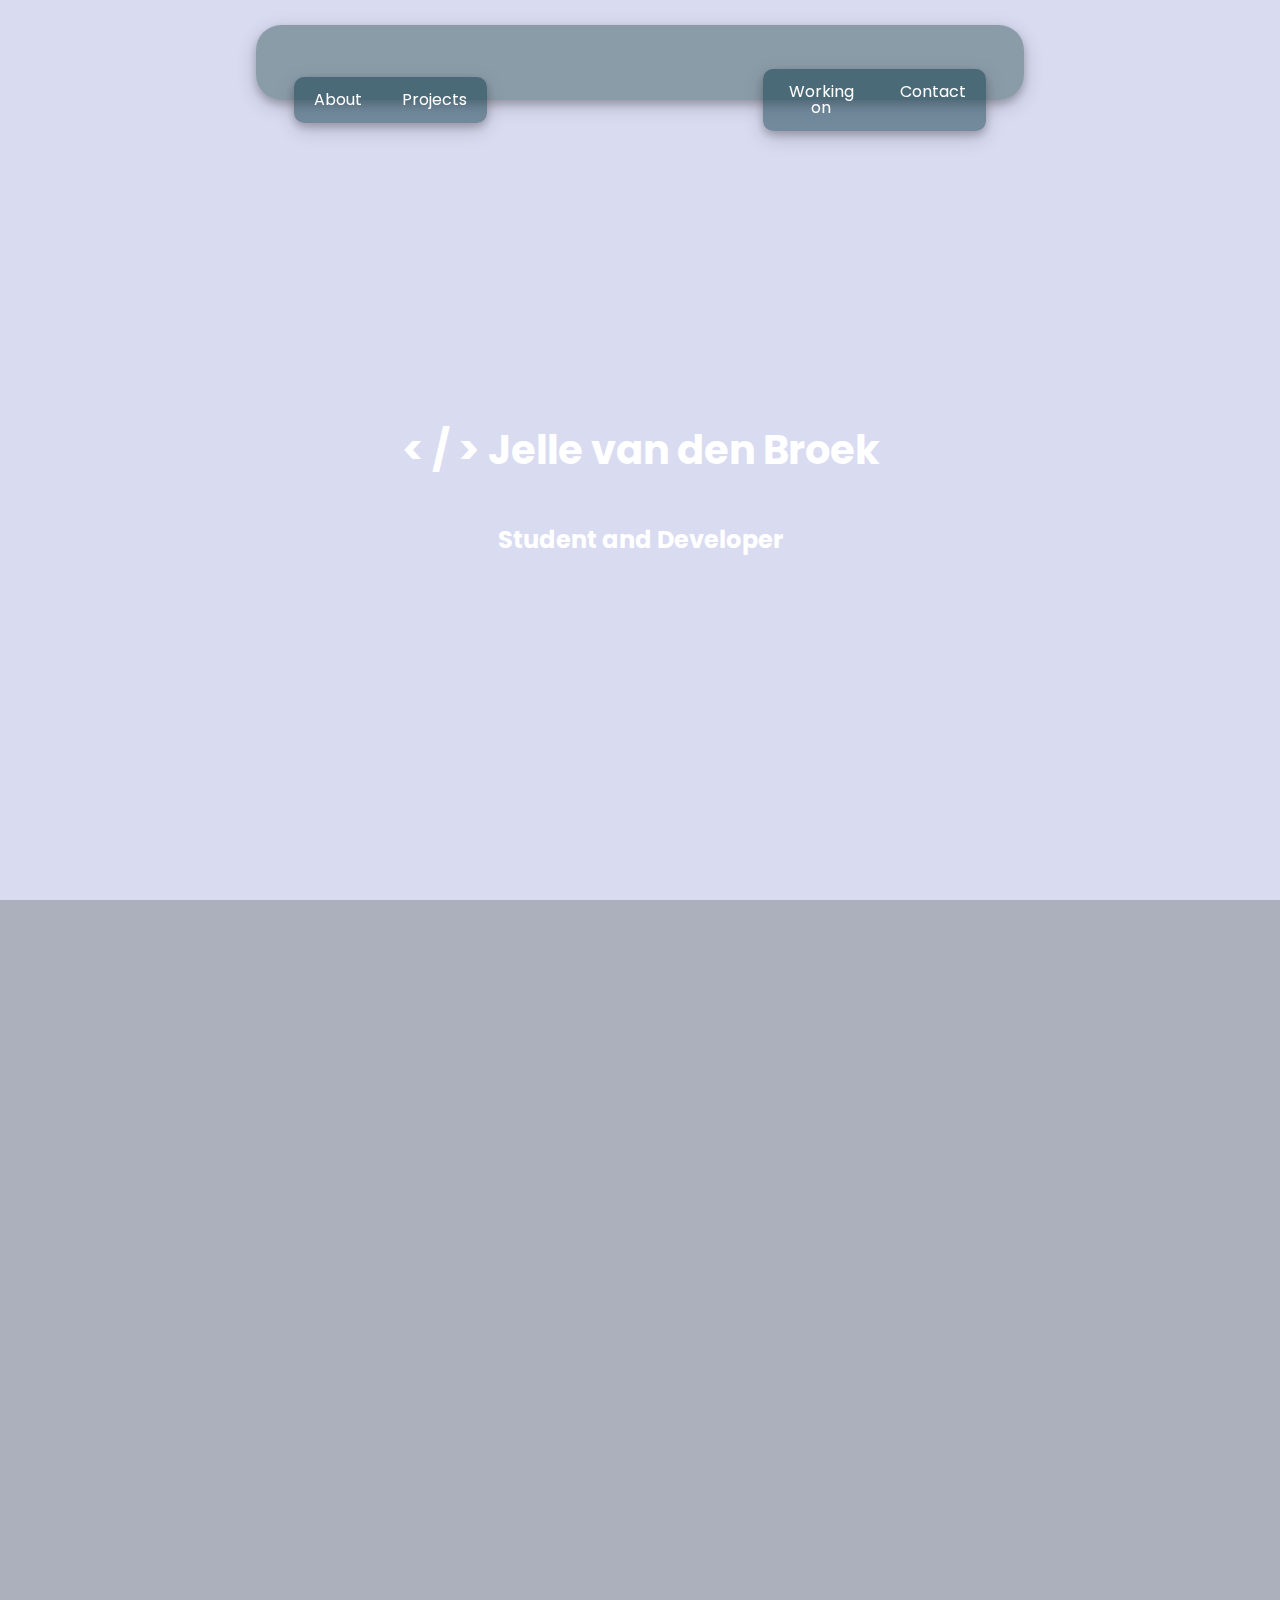
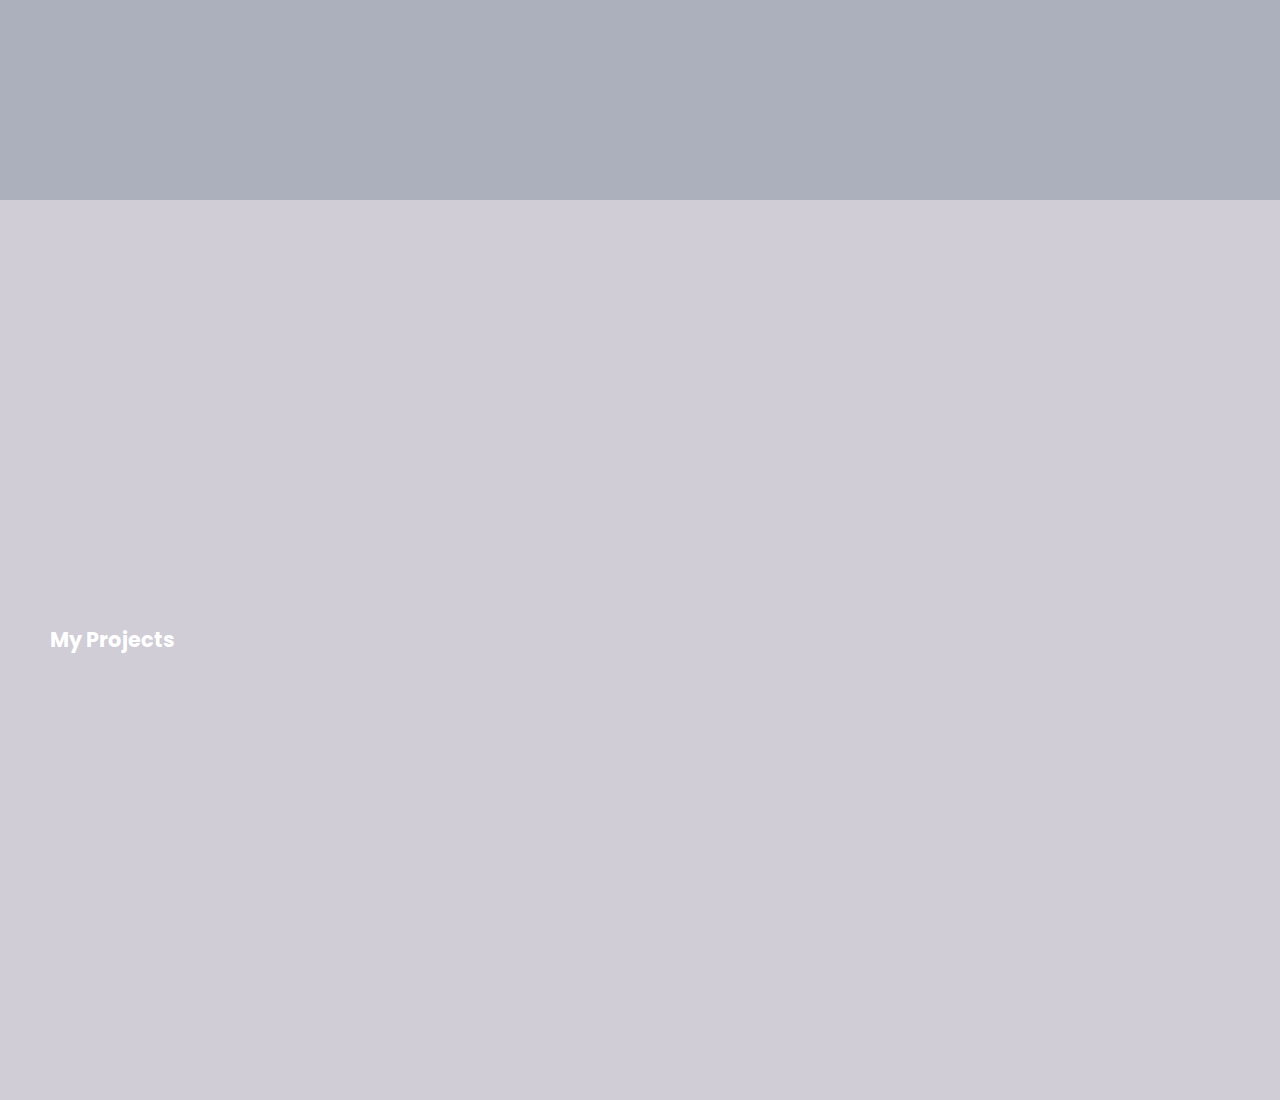
==== src/index.html @ 9686256e "file path change" ====
<!DOCTYPE html>
<html lang="en">
<head>
    <meta charset="UTF-8">
    <title>Title</title>

    <link href='https://unpkg.com/boxicons@2.1.4/css/boxicons.min.css' rel='stylesheet'>

    <link rel="stylesheet" href="css/Cookies.css">
    <link rel="stylesheet" href="css/Projects.css">
    <link rel="stylesheet" href="styles.css">
    <link rel="stylesheet" href="css/Nav-Bar.css">
    <link rel="stylesheet" href="css/Header.css">
    <link rel="stylesheet" href="css/About.css">

    <script src="/Portfolio/src/scripts/Cookies.js" defer></script>
    <script src="/Portfolio/src/scripts/nav-bar-scroll-animation.js"></script>
    <script src="/Portfolio/src/scripts/Scroll-To-Div.js"></script>
    <script src="/Portfolio/src/scripts/Scroll-Text-Opacity.js"></script>
    <script src="/Portfolio/src/scripts/Slide-Text-Into-View.js"></script>
    <script src="/Portfolio/src/scripts/Scroll-To-Top-When-Reload.js"></script>
    <script src="/Portfolio/src/scripts/Import-Json-Projects.js"></script>
</head>
<body>
<section class="Cookies">
    <div id="wrapper">
        <header>
            <i class="bx bx-cookie"></i>
            <h2>Cookies Consent</h2>
        </header>

            <div id="data">
                <p>Cookies help us deliver the best experience on our website. By using our website, you agree to the use of cookies. <a href="cookies.html"> Find out how we use cookies.</a></p>
            </div>
            <div id="buttons">
                <button id="button" class="acceptBtn">Accept</button>
                <button id="button">Decline</button>
            </div>
    </div>
</section>
<section id="Nav-Bar">
    <div id="Container">
        <div id="Name-Buttons">
            <ul id="Buttons Left">
                <li id="Button" onclick="scrollToAbout()">About</li>
                <li id="Button">Projects</li>
            </ul>
            <div id="Name" onclick="scrollToHeader()">&lt; / &gt; Jelle van den Broek</div>
            <ul id="Buttons Right">
                <li id="Button">Working on</li>
                <li id="Button">Contact</li>
            </ul>
        </div>
    </div>
</section>
<section id="Header">
    <div id="Container">
        <div id="Name">&lt; / &gt; Jelle van den Broek</div>
        <div id="SubText">Student and Developer</div>
        <section id="Wave-Bg">
            <div class='air air1'></div>
            <div class='air air2'></div>
            <div class='air air3'></div>
            <div class='air air4'></div>
        </section>
    </div>
</section>
<section id="About">
    <div id="Container">
        <div id="Text-Container">
            <div id="text">
                <div id="about">
                    <div id="img"></div>
                    <div id="text">
                    <h1>About Me</h1>

                    <p>Hello, I'm Jelle van den Broek, a passionate student at Sintlucas pursuing a career in Software Development. Currently, I'm enrolled in Secondary Vocational Education (MBO) with plans to further my education in Higher Professional Education (HBO), specializing in Cross-Media. My educational journey began in 2020 and is set to conclude in 2024.</p>
                    </div>
                </div>
                <div id="journey">
                    <div id="img"></div>
                    <div id="text">
                    <h3>My Journey</h3>

                    <p>I've always been fascinated by the digital world and the endless possibilities it offers. As a fullstack developer, I have delved into various technologies to craft engaging web experiences. My toolkit includes HTML, CSS, JavaScript, PHP, and Vue.js. These languages and frameworks allow me to build both the front-end and back-end of web applications, ensuring seamless user experiences from start to finish.</p>
                    </div>
                </div>
                <div id="why">
                    <div id="img"></div>
                    <div id="text">
                    <h3>Why Software Development?</h3>

                    <p>The world of software development is a dynamic space, where creativity meets problem-solving. I'm driven by the idea of creating solutions that not only function flawlessly but also resonate with users on a meaningful level. Whether it's crafting an elegant user interface or optimizing server-side performance, I find joy in the intricate details that make technology come to life.</p>
                    </div>
                </div>
            </div>
        </div>
    </div>
</section>
<section id="Projects">
    <div id="Container">
        <div id="Title">My Projects</div>
        <div id="cardsContainer">
        </div>
    </div>
</section>
</body>
</html>
---- src/css/Cookies.css ----
/* CSS HEX */
@import url('https://fonts.googleapis.com/css2?family=Poppins:wght@100;200&display=swap');
:root{
    --lavender-web: #d9dbf1ff;
    --french-gray: #d0cdd7ff;
    --french-gray-2: #acb0bdff;
    --dark-slate-gray: #416165ff;
    --midnight-green: #0b3948ff;
}

.Cookies {
    font-family: poppins;
    position: fixed;
    bottom: 50px;
    right: -370px;
    max-width: 345px;
    width: 100%;
    z-index: 100;
    box-shadow: 0 4px 8px 0 rgba(0, 0, 0, 0.2), 0 6px 20px 0 rgba(0, 0, 0, 0.19);
    transition: all 0.3s ease;
}

.Cookies.show {
    right: 20px;
}

.Cookies #wrapper {
    width: 100%;
    background: white;
    border-radius: 8px;
    padding: 15px 25px 22px;
}

.Cookies #wrapper header {
    display: flex;
    align-items: center;
    column-gap: 15px;
}

.Cookies #wrapper header i {
    color: black;
    font-size: 32px;
}

.Cookies #wrapper header h2 {
    color: black;
    font-weight: 500;
    font-size: 140%;
}

.Cookies #wrapper #data{
    margin-top: 16px;
}

.Cookies #wrapper #data p {
    color: #333;
    font-size: 16px;
}

.Cookies #wrapper #data p a {
    color: #333;
    font-weight: bold;
    text-decoration: none;
}

.Cookies #wrapper #data p a:hover {
    text-decoration: underline;
}

.Cookies #wrapper #buttons {
    margin-top: 16px;
    width: 100%;
    display: flex;
    align-items: center;
    justify-content: space-between;
}

.Cookies #wrapper #buttons #button {
    border: none;
    color: white;
    width: calc(100% / 2 - 10px);
    padding: 8px 0;
    border-radius: 4px;
    cursor: pointer;
    background: rgba(3, 113, 113, 0.51);
    transition: all 0.2s ease;
}

.Cookies #wrapper #buttons #button:hover {
    background: rgba(2, 66, 66, 0.51);
}
---- src/css/Projects.css ----
@import url('https://fonts.googleapis.com/css2?family=Poppins:wght@100;200&display=swap');
:root{
    --lavender-web: #d9dbf1ff;
    --french-gray: #d0cdd7ff;
    --french-gray-2: #acb0bdff;
    --dark-slate-gray: #416165ff;
    --midnight-green: #0b3948ff;
}

#Projects {
    width: 100%;
    height: 100vh;
    font-family: poppins;
}

#Projects #Container {
    width: 100%;
    height: 100%;
    background-color: var(--french-gray);
    display: flex; /* Add flex display */
    justify-content: center; /* Center horizontally */
    flex-direction: column; /* This makes the items stack vertically */
}

#Projects #Container #Title {
    margin-left: 50px;
    font-size: 130%;
    margin-bottom: 20px;
    color: white;
    font-weight: bold;
}

#Projects #Container #cardsContainer {
    width: 100%;
    max-height: 90%;
    display: flex;
    flex-wrap: wrap;
    justify-content: center; /* Center the contents horizontally */
    align-items: center; /* Center the contents vertically */
    transition: transform 0.5s ease-in-out;
}

#Projects #Container #cardsContainer #Card {
    background-color: var(--french-gray-2);
    flex: 1;
    margin: 10px;
    padding: 10px;
    box-shadow: 0 4px 8px 0 rgba(0, 0, 0, 0.2), 0 6px 20px 0 rgba(0, 0, 0, 0.19);
    min-width: 200px;
    max-width: 200px;
    width: 200px;
}

#Projects #Container #cardsContainer #Card #thumb {
    width: 100%;
    height: 100px;
    background: red;
    background-size: cover;
    background-repeat: no-repeat;
    background-position: center;
}

#Projects #Container #cardsContainer #Card #title {
    margin-top: 10px;
}
#Projects #Container #cardsContainer #Card #description {
    margin-top: 10px;
}
#Projects #Container #cardsContainer #Card #year {
    margin-top: 10px;
}
#Projects #Container #cardsContainer #Card #github {
    margin-top: 10px;
}
---- src/styles.css ----
/* CSS Reset */
html, body, div, span, applet, object, iframe,
h1, h2, h3, h4, h5, h6, p, blockquote, pre,
a, abbr, acronym, address, big, cite, code,
del, dfn, em, img, ins, kbd, q, s, samp,
small, strike, strong, sub, sup, tt, var,
b, u, i, center,
dl, dt, dd, ol, ul, li,
fieldset, form, label, legend,
table, caption, tbody, tfoot, thead, tr, th, td {
  margin: 0;
  padding: 0;
  border: 0;
  outline: 0;
  font-size: 100%;
  vertical-align: baseline;
  background: transparent;
}

body {
  line-height: 1;
  overflow-x: hidden;
}

ol, ul {
  list-style: none;
}

blockquote, q {
  quotes: none;
}

blockquote:before, blockquote:after,
q:before, q:after {
  content: '';
  content: none;
}

/* CSS HEX */
:root{
  --lavender-web: #d9dbf1ff;
  --french-gray: #d0cdd7ff;
  --french-gray-2: #acb0bdff;
  --dark-slate-gray: #416165ff;
  --midnight-green: #0b3948ff;
}
---- src/css/Nav-Bar.css ----
/* CSS HEX */
@import url('https://fonts.googleapis.com/css2?family=Poppins:wght@100;200&display=swap');
:root{
    --lavender-web: #d9dbf1ff;
    --french-gray: #d0cdd7ff;
    --french-gray-2: #acb0bdff;
    --dark-slate-gray: #416165ff;
    --dark-slate-gray-nav: rgba(65, 97, 101, 0.51);
    --midnight-green: #0b3948ff;
    --midnight-green-nav: rgba(11, 57, 72, 0.5);
}

#Nav-Bar {
    font-family: poppins;
    position: sticky;
    top: 0;
    width: 100%;
    height: 75px;
    margin-top: 25px;
    z-index: 20; /* Set a higher z-index */
}

#Nav-Bar #Container {
    width: 60%;
    height: 100%;
    margin: 0 auto;
    background-color: var(--dark-slate-gray-nav);
    border-radius: 25px;
    box-shadow: 0 4px 8px 0 rgba(0, 0, 0, 0.2), 0 6px 20px 0 rgba(0, 0, 0, 0.19);
    transition: 0.5s;
}

#Nav-Bar #Container #Name-Buttons {
    display: flex;
    justify-content: space-between; /* Add this line to distribute the content evenly */
    align-items: center; /* Add this line to vertically center the content */
    width: 90%;
    margin: 0 auto;
}

#Nav-Bar #Container #Name-Buttons #Buttons\ Left {
    display: flex;
    background-color: var(--midnight-green-nav);
    text-align: center;
    border-radius: 10px;
    box-shadow: 0 4px 8px 0 rgba(0, 0, 0, 0.2), 0 6px 20px 0 rgba(0, 0, 0, 0.19);
}

#Nav-Bar #Container #Name-Buttons #Buttons\ Right {
    display: flex;
    background-color: var(--midnight-green-nav);
    text-align: center;
    border-radius: 10px;
    box-shadow: 0 4px 8px 0 rgba(0, 0, 0, 0.2), 0 6px 20px 0 rgba(0, 0, 0, 0.19);
}
#Nav-Bar #Container #Name-Buttons #Buttons\ Right #Button{
    padding: 15px 20px 15px 20px;
    color: white;
    cursor: pointer;
}

#Nav-Bar #Container #Name-Buttons #Buttons\ Left #Button{
    padding: 15px 20px 15px 20px;
    color: white;
    cursor: pointer;
}

#Nav-Bar #Container #Name-Buttons #Name {
    text-align: center;
    line-height: 75px;
    color: white;
    font-weight: bold;
    font-size: 150%;
    cursor: pointer;
    opacity: 0;
    transition: opacity 0.1s ease;
}
---- src/css/Header.css ----
/* CSS HEX */
@import url('https://fonts.googleapis.com/css2?family=Poppins:wght@100;200&display=swap');
:root{
    --lavender-web: #d9dbf1ff;
    --french-gray: #d0cdd7ff;
    --french-gray-2: #acb0bdff;
    --dark-slate-gray: #416165ff;
    --midnight-green: #0b3948ff;
}

#Header{
    position: relative; /* Add relative positioning */
    width: 100%;
    height: 100vh;
    z-index: 19; /* Set a lower z-index */
    margin-top: -100px; /* Negative margin equal to the height of the Nav-Bar */
    font-family: poppins;
}
#Header #Container {
    width: 100%;
    height: 100%;
    background-color: var(--lavender-web);
}

#Wave-Bg{
    position: relative;
    width: 100%;
    height: 100vh;
    overflow: hidden;
}
#Wave-Bg .air{
    position: absolute;
    bottom: 0;
    left: 0;
    width: 100%;
    height: 100px;
    background: url(https://1.bp.blogspot.com/-xQUc-TovqDk/XdxogmMqIRI/AAAAAAAACvI/AizpnE509UMGBcTiLJ58BC6iViPYGYQfQCLcBGAsYHQ/s1600/wave.png);
    background-size: 1000px 100px;
    filter: brightness(0) saturate(100%) invert(84%) sepia(15%) saturate(179%) hue-rotate(188deg) brightness(81%) contrast(94%);
}
#Wave-Bg .air.air1{
    animation: wave 30s linear infinite;
    z-index: 1000;
    opacity: 1;
    animation-delay: 0s;
    bottom: 0;

}
#Wave-Bg .air.air2{
    animation: wave2 15s linear infinite;
    z-index: 999;
    opacity: 0.5;
    animation-delay: -5s;
    bottom: 10px;
}
#Wave-Bg .air.air3{
    animation: wave 30s linear infinite;
    z-index: 998;
    opacity: 0.2;
    animation-delay: -2s;
    bottom: 15px;
}
#Wave-Bg .air.air4{
    animation: wave2 5s linear infinite;
    z-index: 997;
    opacity: 0.7;
    animation-delay: -5s;
    bottom: 20px;
}
@keyframes wave{
    0%{
        background-position-x: 0px;
    }
    100%{
        background-position-x: 1000px;
    }
}
@keyframes wave2{
    0%{
        background-position-x: 0px;
    }
    100%{
        background-position-x: -1000px;
    }
}

#Header #Container #Name {
    position: absolute;
    text-align: center;
    color: white;
    font-weight: bold;
    font-size: 250%;
    opacity: 1;
    transition: opacity 0.1s ease;
    top: 50%;
    left: 50%;
    transform: translate(-50%, -50%);
}

#Header #Container #SubText {
    position: absolute;
    text-align: center;
    color: white;
    font-weight: bold;
    font-size: 150%;
    top: 60%;
    left: 50%;
    transform: translate(-50%, -50%);
}
---- src/css/About.css ----
/* CSS HEX */
@import url('https://fonts.googleapis.com/css2?family=Poppins:wght@100;200&display=swap');
:root{
    --lavender-web: #d9dbf1ff;
    --french-gray: #d0cdd7ff;
    --french-gray-2: #acb0bdff;
    --dark-slate-gray: #416165ff;
    --midnight-green: #0b3948ff;
}

#About {
    width: 100%;
    height: 100vh;
    font-family: poppins;
}

#About #Container {
    width: 100%;
    height: 100%;
    background-color: var(--french-gray-2);
}

#About #Container #Text-Container {
    position: relative;
    height: 80%;
    width: 90%;
    display: flex;
    justify-content: center;
    align-items: center;
    top: 50%;
    left: 50%;
    transform: translate(-50%, -50%);
}

#About #Container #Text-Container #text {
    text-align: left;
    color: white;
    width: 100%;
}

#About #Container #Text-Container #text p {
    margin-top: 5px;
    margin-bottom: 5px;
}

#About #Container #Text-Container #text h1 {
margin-bottom: 10px;
    font-size: 150%;
}

#About #Container #Text-Container #text h3 {
    margin-bottom: 10px;
    margin-top: 10px;
    font-size: 110%;
}

#About #Container #Text-Container #text #about {
    width: 100%;
    height: 100px;
    margin-bottom: 100px;
}

#About #Container #Text-Container #text #about #text{
    position: absolute;
    float: left;
    width: 50%;
    font-size: 110%;
    left: -100%;
    transition: left 0.5s ease-in-out;
    letter-spacing: .5px;
}

#About #Container #Text-Container #text #about #img {
    position: absolute;
    background-image: url(/src/assets/undraw_businessman_e7v0.svg);
    background-repeat: no-repeat;
    background-size: cover;
    width: 200px;
    height: 200px;
    float: right;
    margin-right: 20%;
    right: -100%;
    transition: right 0.5s ease-in-out;
}

#About #Container #Text-Container #text #journey{
    width: 100%;
    height: 100px;
    margin-bottom: 100px;
}

#About #Container #Text-Container #text #journey #text{
    position: absolute;
    float: right;
    width: 50%;
    font-size: 110%;
    right: -100%;
    transition: right 0.5s ease-in-out;
    letter-spacing: .5px;
}

#About #Container #Text-Container #text #journey #img {
    position: absolute;
    background-image: url(/src/assets/undraw_adventure_re_ncqp.svg);
    background-repeat: no-repeat;
    background-size: cover;
    width: 300px;
    height: 200px;
    float: left;
    margin-left: 10%;
    left: -100%;
    transition: left 0.5s ease-in-out;
}

#About #Container #Text-Container #text #why {
    width: 100%;
    height: 100px;
}

#About #Container #Text-Container #text #why #text{
    position: absolute;
    float: left;
    width: 50%;
    font-size: 110%;
    left: -100%;
    transition: left 0.5s ease-in-out;
    letter-spacing: .5px;
}

#About #Container #Text-Container #text #why #img {
    position: absolute;
    background-image: url(/src/assets/undraw_code_typing_re_p8b9.svg);
    background-repeat: no-repeat;
    background-size: cover;
    width: 500px;
    height: 200px;
    float: right;
    right: -100%;
    transition: right 0.5s ease-in-out;
}
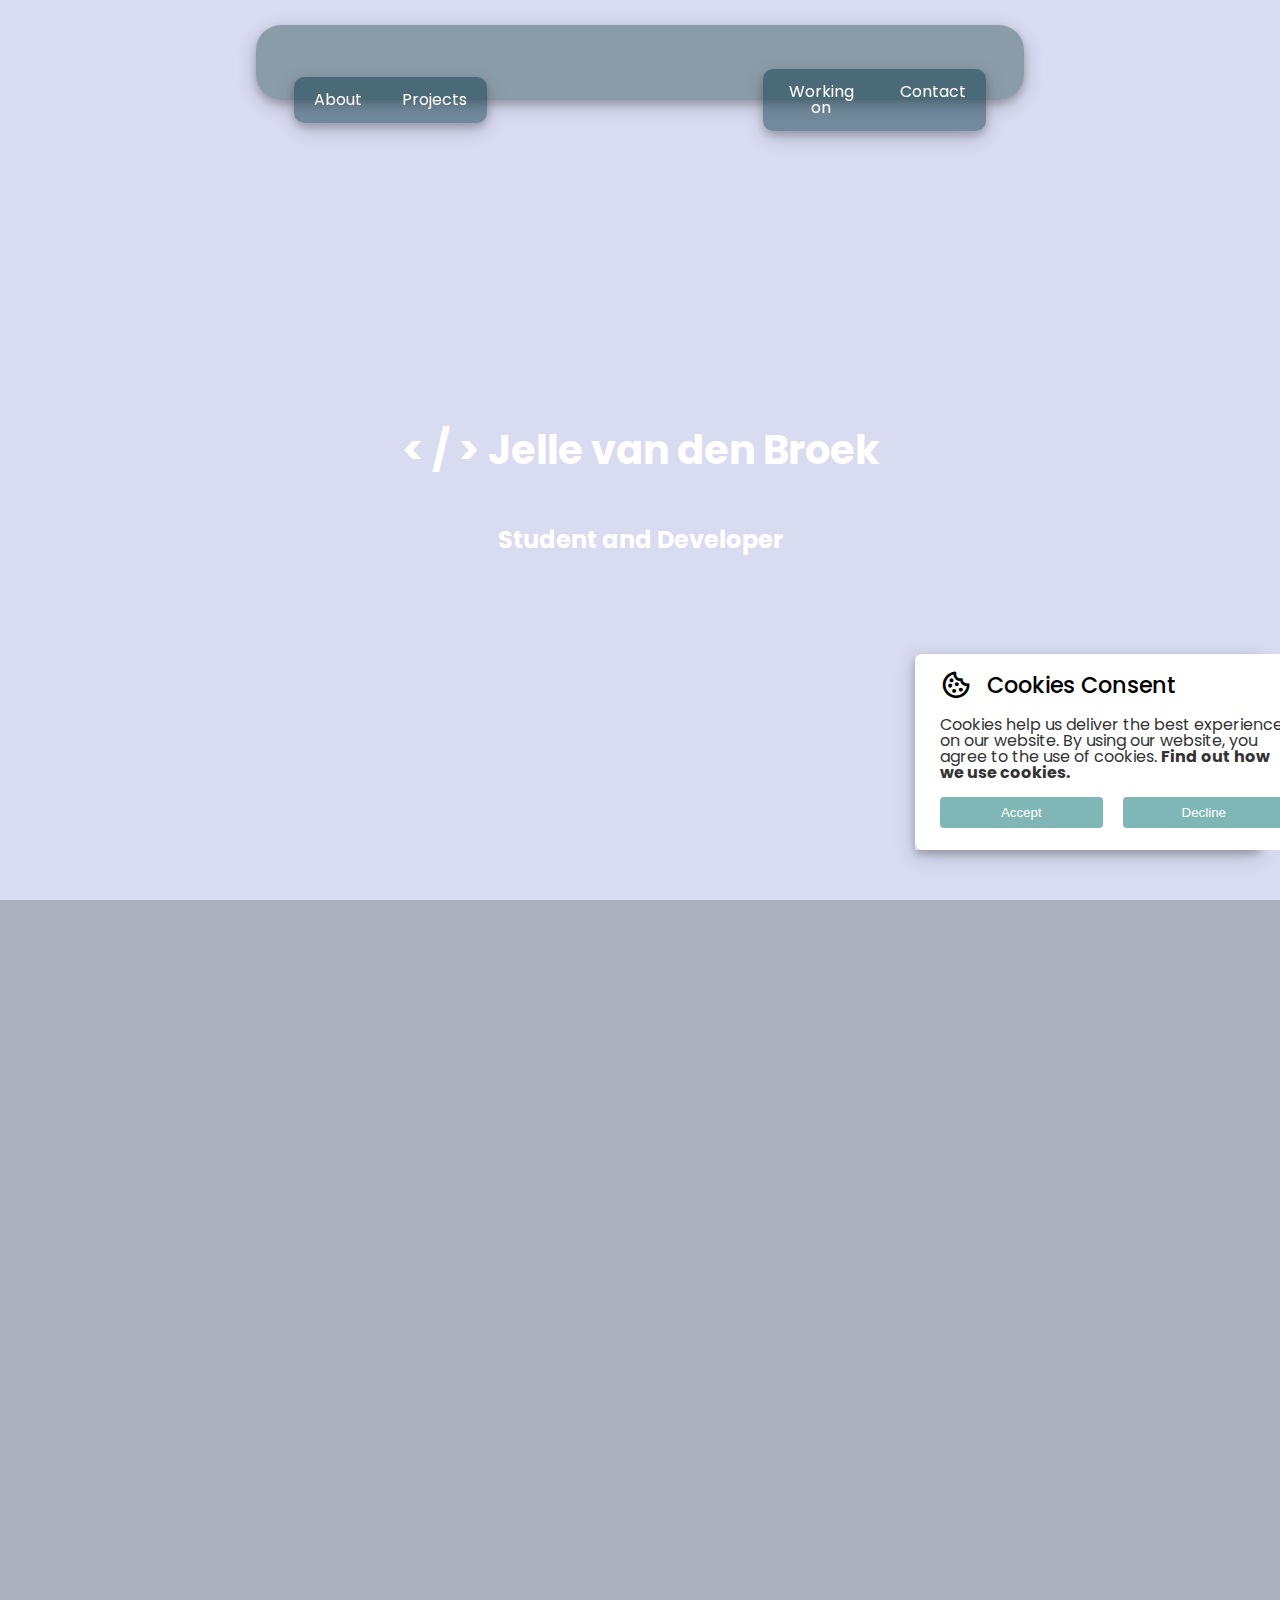
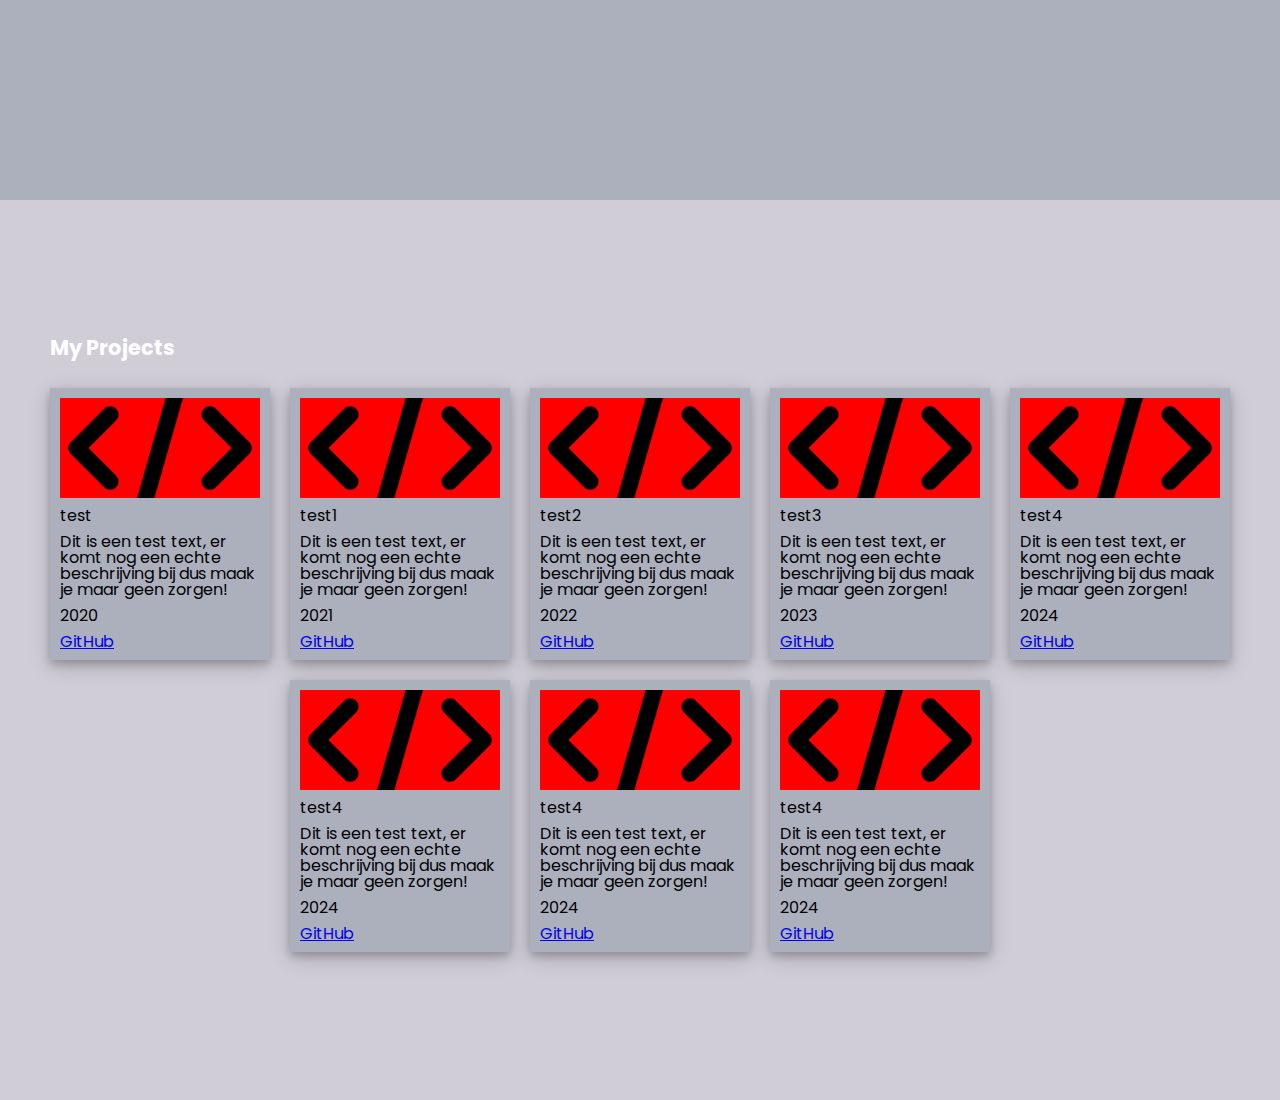
==== commit 2e0e42c9: "file path change" ====
--- a/src/index.html
+++ b/src/index.html
@@ -13,13 +13,13 @@
     <link rel="stylesheet" href="css/Header.css">
     <link rel="stylesheet" href="css/About.css">
 
-    <script src="/Portfolio/src/scripts/Cookies.js" defer></script>
-    <script src="/Portfolio/src/scripts/nav-bar-scroll-animation.js"></script>
-    <script src="/Portfolio/src/scripts/Scroll-To-Div.js"></script>
-    <script src="/Portfolio/src/scripts/Scroll-Text-Opacity.js"></script>
-    <script src="/Portfolio/src/scripts/Slide-Text-Into-View.js"></script>
-    <script src="/Portfolio/src/scripts/Scroll-To-Top-When-Reload.js"></script>
-    <script src="/Portfolio/src/scripts/Import-Json-Projects.js"></script>
+    <script src="scripts/Cookies.js" defer></script>
+    <script src="scripts/nav-bar-scroll-animation.js"></script>
+    <script src="scripts/Scroll-To-Div.js"></script>
+    <script src="scripts/Scroll-Text-Opacity.js"></script>
+    <script src="scripts/Slide-Text-Into-View.js"></script>
+    <script src="scripts/Scroll-To-Top-When-Reload.js"></script>
+    <script src="scripts/Import-Json-Projects.js"></script>
 </head>
 <body>
 <section class="Cookies">
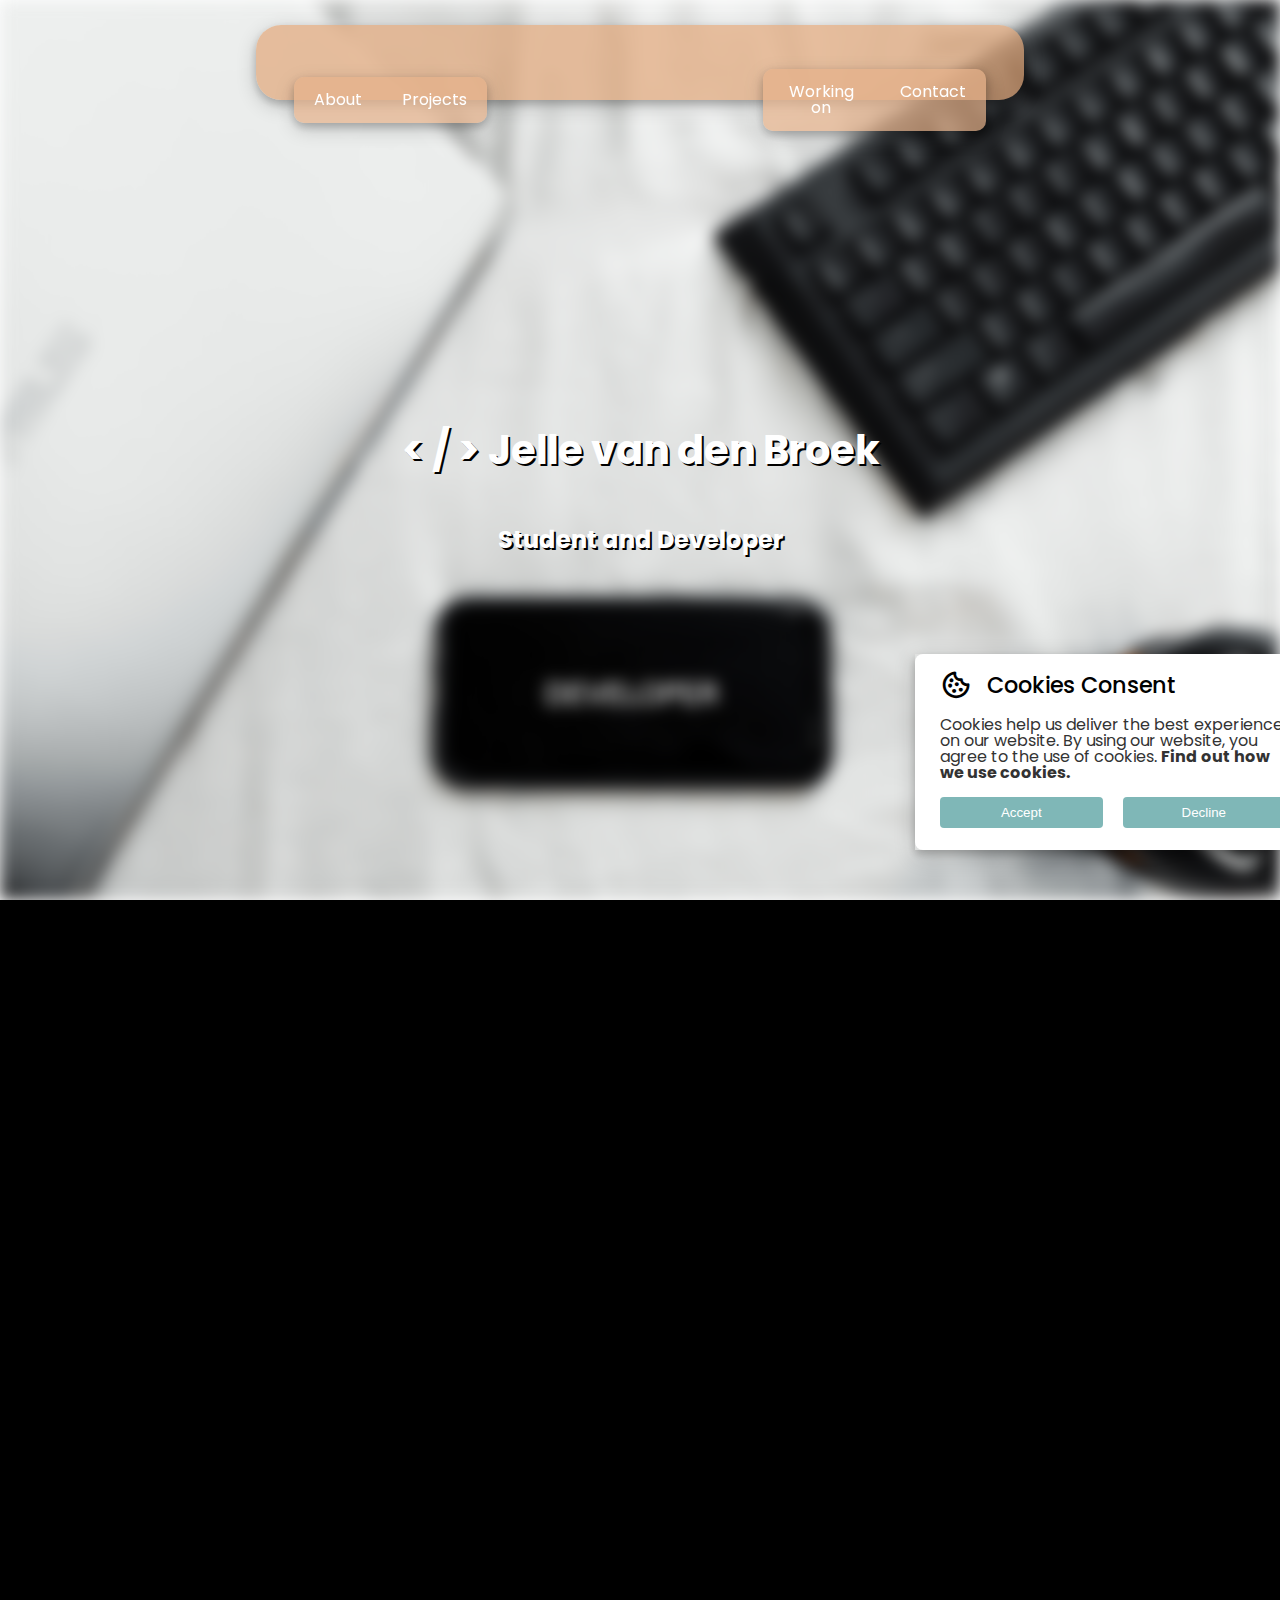
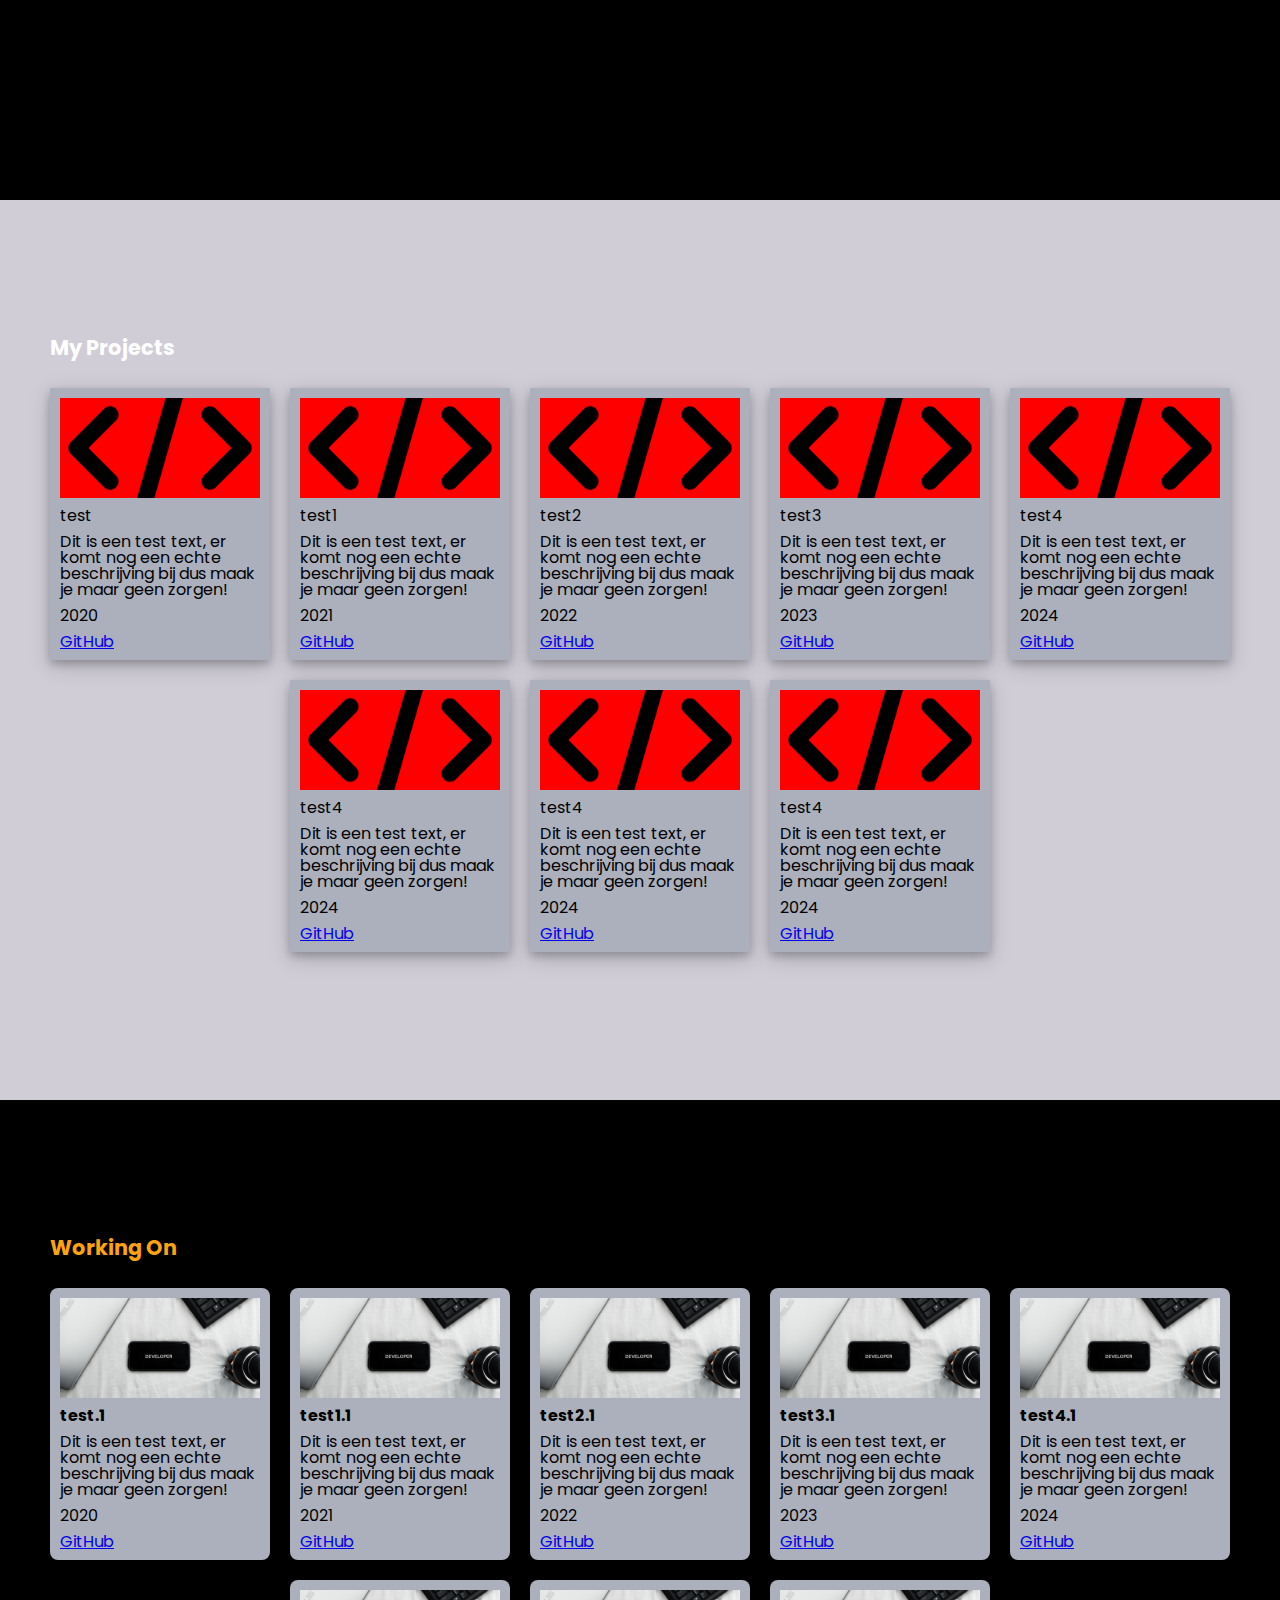
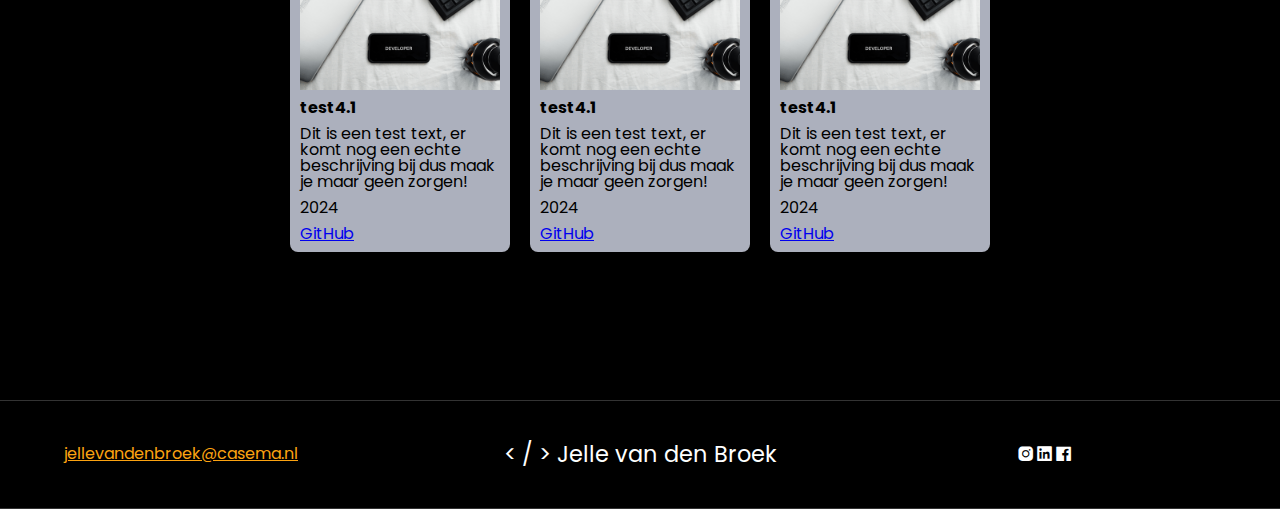
==== commit e7b7ce9d: "Lot of changes" ====
--- a/src/index.html
+++ b/src/index.html
@@ -12,6 +12,8 @@
     <link rel="stylesheet" href="css/Nav-Bar.css">
     <link rel="stylesheet" href="css/Header.css">
     <link rel="stylesheet" href="css/About.css">
+    <link rel="stylesheet" href="css/Working-On.css">
+    <link rel="stylesheet" href="css/Footer.css">
 
     <script src="scripts/Cookies.js" defer></script>
     <script src="scripts/nav-bar-scroll-animation.js"></script>
@@ -20,6 +22,7 @@
     <script src="scripts/Slide-Text-Into-View.js"></script>
     <script src="scripts/Scroll-To-Top-When-Reload.js"></script>
     <script src="scripts/Import-Json-Projects.js"></script>
+    <script src="scripts/Import-Json-Working-on.js"></script>
 </head>
 <body>
 <section class="Cookies">
@@ -54,6 +57,7 @@
     </div>
 </section>
 <section id="Header">
+    <div id="Background"></div>
     <div id="Container">
         <div id="Name">&lt; / &gt; Jelle van den Broek</div>
         <div id="SubText">Student and Developer</div>
@@ -104,5 +108,30 @@
         </div>
     </div>
 </section>
+<section id="WorkingOn">
+    <div id="Container">
+        <div id="Title">Working On</div>
+        <div id="cardsContainer">
+        </div>
+    </div>
+</section>
+<footer id="Footer">
+    <hr>
+    <div id="Contact">
+        <div id="Content">
+            <div id="Email"><a href="mailto:jellevandenbroek@casema.nl">jellevandenbroek@casema.nl</a></div>
+            <div id="Name">&lt; / &gt; Jelle van den Broek</div>
+            <div id="Socials">
+                <ul>
+                    <li><i class='bx bxl-instagram-alt' ></i></li>
+                    <li><i class='bx bxl-linkedin-square'></i></li>
+                    <li><i class='bx bxl-facebook-square'></i></li>
+                </ul>
+            </div>
+        </div>
+    </div>
+    <hr>
+    <div id="Copyright"></div>
+</footer>
 </body>
 </html>--- a/src/css/Cookies.css
+++ b/src/css/Cookies.css
@@ -1,11 +1,11 @@
 /* CSS HEX */
 @import url('https://fonts.googleapis.com/css2?family=Poppins:wght@100;200&display=swap');
 :root{
-    --lavender-web: #d9dbf1ff;
-    --french-gray: #d0cdd7ff;
-    --french-gray-2: #acb0bdff;
-    --dark-slate-gray: #416165ff;
-    --midnight-green: #0b3948ff;
+    --black: #000000ff;
+    --oxford-blue: #14213dff;
+    --orange-web: #fca311ff;
+    --platinum: #e5e5e5ff;
+    --white: #ffffffff;
 }
 
 .Cookies {
--- a/src/css/Nav-Bar.css
+++ b/src/css/Nav-Bar.css
@@ -1,13 +1,15 @@
 /* CSS HEX */
 @import url('https://fonts.googleapis.com/css2?family=Poppins:wght@100;200&display=swap');
 :root{
-    --lavender-web: #d9dbf1ff;
-    --french-gray: #d0cdd7ff;
-    --french-gray-2: #acb0bdff;
-    --dark-slate-gray: #416165ff;
-    --dark-slate-gray-nav: rgba(65, 97, 101, 0.51);
-    --midnight-green: #0b3948ff;
-    --midnight-green-nav: rgba(11, 57, 72, 0.5);
+    --black: #000000ff;
+    --oxford-blue: #14213dff;
+    --oxford-blue-nav: rgba(20, 33, 61, 0.6);
+    --oxford-blue-nav-2: rgba(36, 53, 94, 0.6);
+    --orange-web: #fca311ff;
+    --platinum: #e5e5e5ff;
+    --white: #ffffffff;
+    --nav-bar: rgba(225, 168, 122, 0.71);
+    --nav-bar-2: rgba(229, 177, 138, 0.71);
 }
 
 #Nav-Bar {
@@ -17,14 +19,14 @@
     width: 100%;
     height: 75px;
     margin-top: 25px;
-    z-index: 20; /* Set a higher z-index */
+    z-index: 100; /* Set a higher z-index */
 }
 
 #Nav-Bar #Container {
     width: 60%;
     height: 100%;
     margin: 0 auto;
-    background-color: var(--dark-slate-gray-nav);
+    background-color: var(--nav-bar);
     border-radius: 25px;
     box-shadow: 0 4px 8px 0 rgba(0, 0, 0, 0.2), 0 6px 20px 0 rgba(0, 0, 0, 0.19);
     transition: 0.5s;
@@ -40,7 +42,7 @@
 
 #Nav-Bar #Container #Name-Buttons #Buttons\ Left {
     display: flex;
-    background-color: var(--midnight-green-nav);
+    background-color: var(--nav-bar-2);
     text-align: center;
     border-radius: 10px;
     box-shadow: 0 4px 8px 0 rgba(0, 0, 0, 0.2), 0 6px 20px 0 rgba(0, 0, 0, 0.19);
@@ -48,7 +50,7 @@
 
 #Nav-Bar #Container #Name-Buttons #Buttons\ Right {
     display: flex;
-    background-color: var(--midnight-green-nav);
+    background-color: var(--nav-bar-2);
     text-align: center;
     border-radius: 10px;
     box-shadow: 0 4px 8px 0 rgba(0, 0, 0, 0.2), 0 6px 20px 0 rgba(0, 0, 0, 0.19);
--- a/src/css/Header.css
+++ b/src/css/Header.css
@@ -1,11 +1,12 @@
 /* CSS HEX */
 @import url('https://fonts.googleapis.com/css2?family=Poppins:wght@100;200&display=swap');
 :root{
-    --lavender-web: #d9dbf1ff;
-    --french-gray: #d0cdd7ff;
-    --french-gray-2: #acb0bdff;
-    --dark-slate-gray: #416165ff;
-    --midnight-green: #0b3948ff;
+    --black: #000000ff;
+    --oxford-blue: #14213dff;
+    --orange-web: #fca311ff;
+    --platinum: #e5e5e5ff;
+    --white: #ffffffff;
+    --title: rgb(225, 168, 122);
 }
 
 #Header{
@@ -16,10 +17,19 @@
     margin-top: -100px; /* Negative margin equal to the height of the Nav-Bar */
     font-family: poppins;
 }
+#Header #Background {
+    position: absolute;
+    width: 100%;
+    height: 100%;
+    background: url(../assets/Header-BG.jpg);
+    background-size: cover;
+    filter: blur(8px);
+    -webkit-filter: blur(8px);
+}
+
 #Header #Container {
     width: 100%;
     height: 100%;
-    background-color: var(--lavender-web);
 }
 
 #Wave-Bg{
@@ -36,7 +46,7 @@
     height: 100px;
     background: url(https://1.bp.blogspot.com/-xQUc-TovqDk/XdxogmMqIRI/AAAAAAAACvI/AizpnE509UMGBcTiLJ58BC6iViPYGYQfQCLcBGAsYHQ/s1600/wave.png);
     background-size: 1000px 100px;
-    filter: brightness(0) saturate(100%) invert(84%) sepia(15%) saturate(179%) hue-rotate(188deg) brightness(81%) contrast(94%);
+    filter: brightness(0) saturate(100%)
 }
 #Wave-Bg .air.air1{
     animation: wave 30s linear infinite;
@@ -87,7 +97,7 @@
 #Header #Container #Name {
     position: absolute;
     text-align: center;
-    color: white;
+    color: var(--white);
     font-weight: bold;
     font-size: 250%;
     opacity: 1;
@@ -95,15 +105,17 @@
     top: 50%;
     left: 50%;
     transform: translate(-50%, -50%);
+    text-shadow: 2px 2px black;
 }
 
 #Header #Container #SubText {
     position: absolute;
     text-align: center;
-    color: white;
+    color: var(--white);
     font-weight: bold;
     font-size: 150%;
     top: 60%;
     left: 50%;
     transform: translate(-50%, -50%);
+    text-shadow: 2px 2px black;
 }--- a/src/css/About.css
+++ b/src/css/About.css
@@ -1,23 +1,25 @@
 /* CSS HEX */
 @import url('https://fonts.googleapis.com/css2?family=Poppins:wght@100;200&display=swap');
 :root{
-    --lavender-web: #d9dbf1ff;
-    --french-gray: #d0cdd7ff;
-    --french-gray-2: #acb0bdff;
-    --dark-slate-gray: #416165ff;
-    --midnight-green: #0b3948ff;
+    --black: #000000ff;
+    --oxford-blue: #14213dff;
+    --orange-web: #fca311ff;
+    --platinum: #e5e5e5ff;
+    --white: #ffffffff;
 }
 
 #About {
     width: 100%;
     height: 100vh;
     font-family: poppins;
+    z-index: 20;
+    position: relative;
 }
 
 #About #Container {
     width: 100%;
     height: 100%;
-    background-color: var(--french-gray-2);
+    background-color: var(--black);
 }
 
 #About #Container #Text-Container {
@@ -46,12 +48,14 @@
 #About #Container #Text-Container #text h1 {
 margin-bottom: 10px;
     font-size: 150%;
+    color: var(--orange-web);
 }
 
 #About #Container #Text-Container #text h3 {
     margin-bottom: 10px;
     margin-top: 10px;
     font-size: 110%;
+    color: var(--orange-web);
 }
 
 #About #Container #Text-Container #text #about {
@@ -72,7 +76,7 @@
 
 #About #Container #Text-Container #text #about #img {
     position: absolute;
-    background-image: url(/src/assets/undraw_businessman_e7v0.svg);
+    background-image: url(../assets/undraw_businessman_e7v0.svg);
     background-repeat: no-repeat;
     background-size: cover;
     width: 200px;
@@ -101,7 +105,7 @@
 
 #About #Container #Text-Container #text #journey #img {
     position: absolute;
-    background-image: url(/src/assets/undraw_adventure_re_ncqp.svg);
+    background-image: url(../assets/undraw_adventure_re_ncqp.svg);
     background-repeat: no-repeat;
     background-size: cover;
     width: 300px;
@@ -129,7 +133,7 @@
 
 #About #Container #Text-Container #text #why #img {
     position: absolute;
-    background-image: url(/src/assets/undraw_code_typing_re_p8b9.svg);
+    background-image: url(../assets/undraw_code_typing_re_p8b9.svg);
     background-repeat: no-repeat;
     background-size: cover;
     width: 500px;
--- a/src/css/Working-On.css
+++ b/src/css/Working-On.css
@@ -0,0 +1,74 @@
+@import url('https://fonts.googleapis.com/css2?family=Poppins:wght@100;200&display=swap');
+:root{
+    --black: #000000ff;
+    --oxford-blue: #14213dff;
+    --orange-web: #fca311ff;
+    --platinum: #e5e5e5ff;
+    --white: #ffffffff;
+}
+
+#WorkingOn {
+    width: 100%;
+    height: 100vh;
+    font-family: poppins;
+}
+
+#WorkingOn #Container {
+    width: 100%;
+    height: 100%;
+    background-color: var(--black);
+    display: flex; /* Add flex display */
+    justify-content: center; /* Center horizontally */
+    flex-direction: column; /* This makes the items stack vertically */
+}
+
+#WorkingOn #Container #Title {
+    margin-left: 50px;
+    font-size: 130%;
+    margin-bottom: 20px;
+    color: var(--orange-web);
+    font-weight: bold;
+}
+
+#WorkingOn #Container #cardsContainer {
+    width: 100%;
+    max-height: 90%;
+    display: flex;
+    flex-wrap: wrap;
+    justify-content: center; /* Center the contents horizontally */
+    align-items: center; /* Center the contents vertically */
+    transition: transform 0.5s ease-in-out;
+}
+
+#WorkingOn #Container #cardsContainer #Card {
+    background-color: var(--french-gray-2);
+    flex: 1;
+    margin: 10px;
+    padding: 10px;
+    min-width: 200px;
+    max-width: 200px;
+    width: 200px;
+    border-radius: 8px;
+}
+
+#WorkingOn #Container #cardsContainer #Card #thumb {
+    width: 100%;
+    height: 100px;
+    background-size: cover;
+    background-repeat: no-repeat;
+    background-position: center;
+}
+
+#WorkingOn #Container #cardsContainer #Card #title {
+    margin-top: 10px;
+    font-weight: bold;
+}
+#WorkingOn #Container #cardsContainer #Card #description {
+    margin-top: 10px;
+}
+#WorkingOn #Container #cardsContainer #Card #year {
+    margin-top: 10px;
+}
+#WorkingOn #Container #cardsContainer #Card #github {
+    margin-top: 10px;
+}--- a/src/css/Footer.css
+++ b/src/css/Footer.css
@@ -0,0 +1,65 @@
+@import url('https://fonts.googleapis.com/css2?family=Poppins:wght@100;200&display=swap');
+:root{
+    --black: #000000ff;
+    --oxford-blue: #14213dff;
+    --orange-web: #fca311ff;
+    --platinum: #e5e5e5ff;
+    --white: #ffffffff;
+}
+
+hr {
+    border: none;
+    height: 1px;
+    /* Set the hr color */
+    color: #333;  /* old IE */
+    background-color: #333;  /* Modern Browsers */
+    margin-block-start: 0em;
+    margin-block-end: 0em;
+}
+
+#Footer {
+    width: 100%;
+    background: var(--black);
+    font-family: poppins;
+}
+
+#Footer #Contact {
+    width: 100%;
+    padding-top: 3.3vmax;
+    padding-bottom: 3.3vmax;
+    justify-content: center;
+}
+
+#Footer #Contact #Content {
+    width: 90%;
+    margin: 0 auto;
+    display: flex;
+    justify-content: space-between; /* Add this line */
+    align-items: center; /* Center vertically */
+}
+
+#Footer #Contact #Content #Email {
+    /* Remove height: 100%; */
+    width: 200px;
+}
+#Footer #Contact #Content #Email a{
+    color: var(--orange-web);
+}
+
+#Footer #Contact #Content #Name {
+    color: white;
+    flex: 1; /* Allow it to take up remaining space */
+    text-align: center; /* Center text horizontally */
+    width: 200px;
+    font-size: 140%;
+}
+
+#Footer #Contact #Content #Socials {
+    color: white;
+    width: 200px;
+    font-size: 120%;
+}
+
+#Footer #Contact #Content #Socials ul {
+    display: flex;
+}
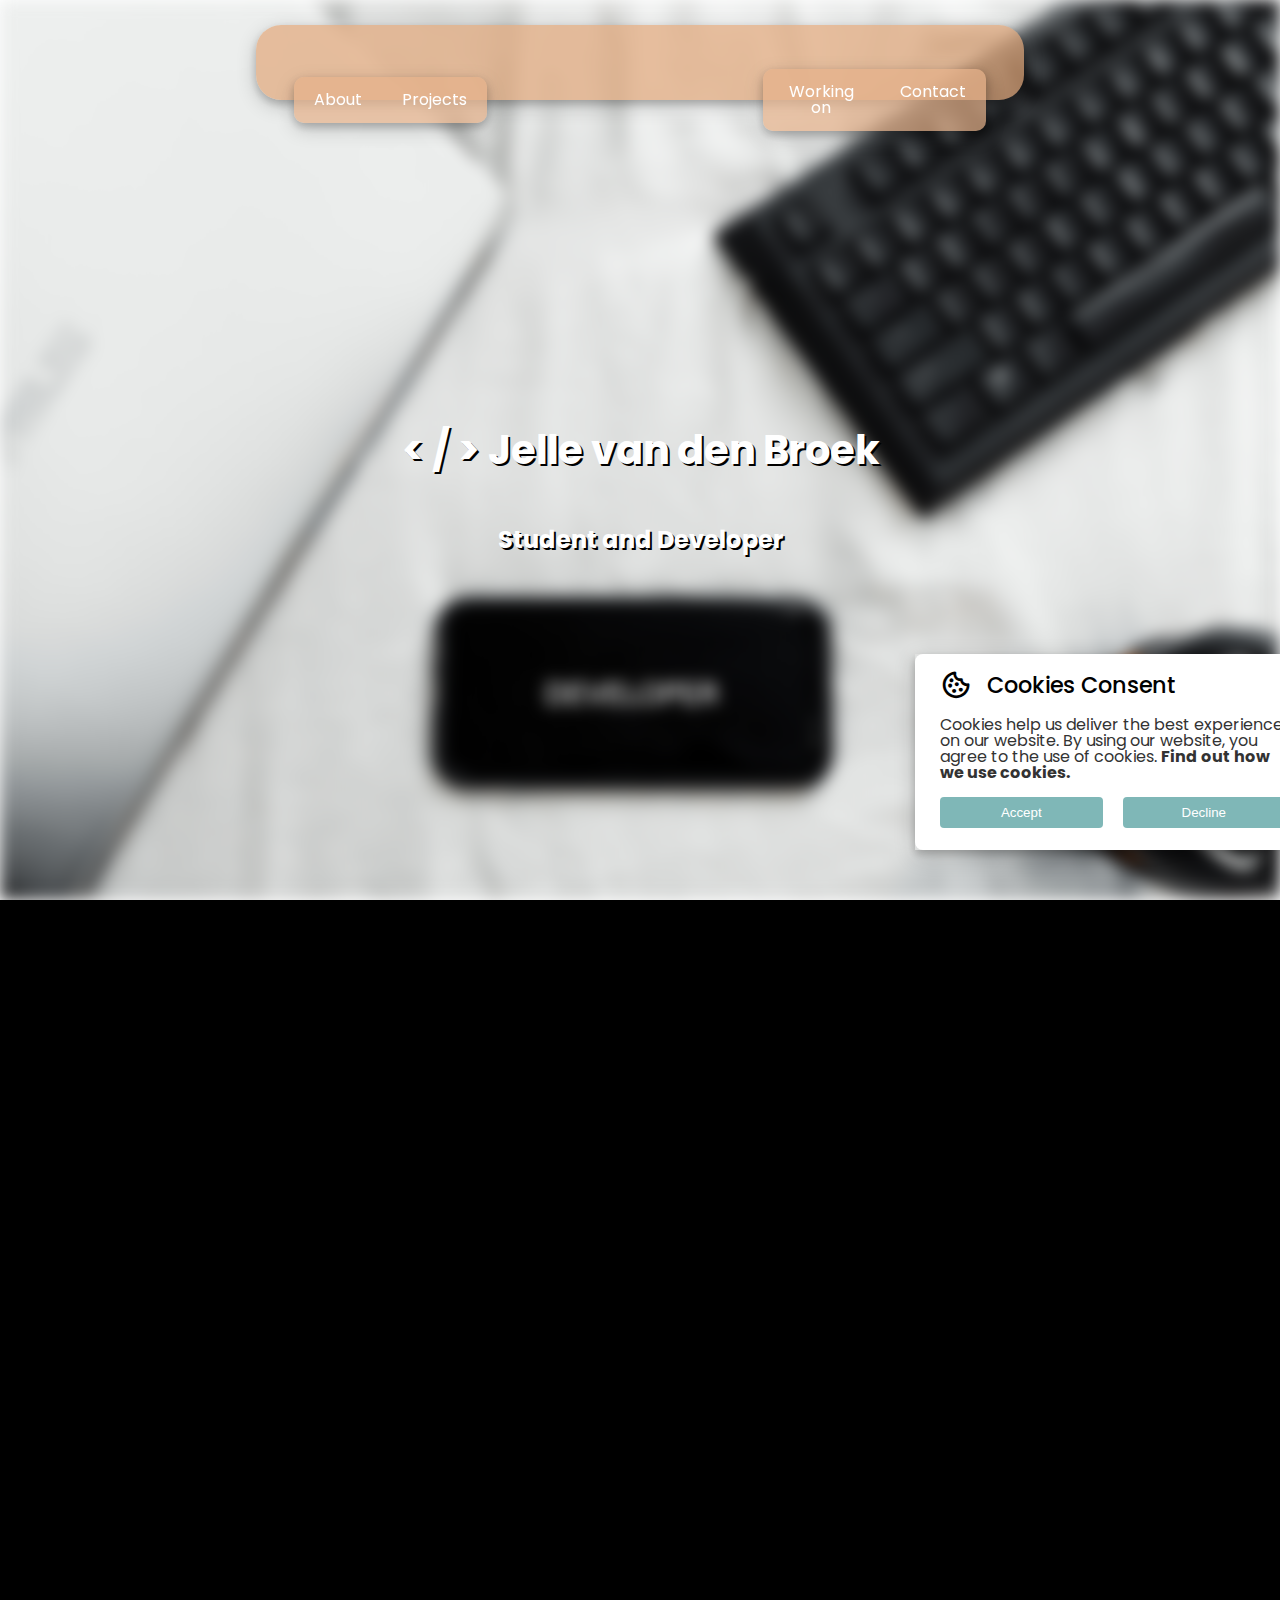
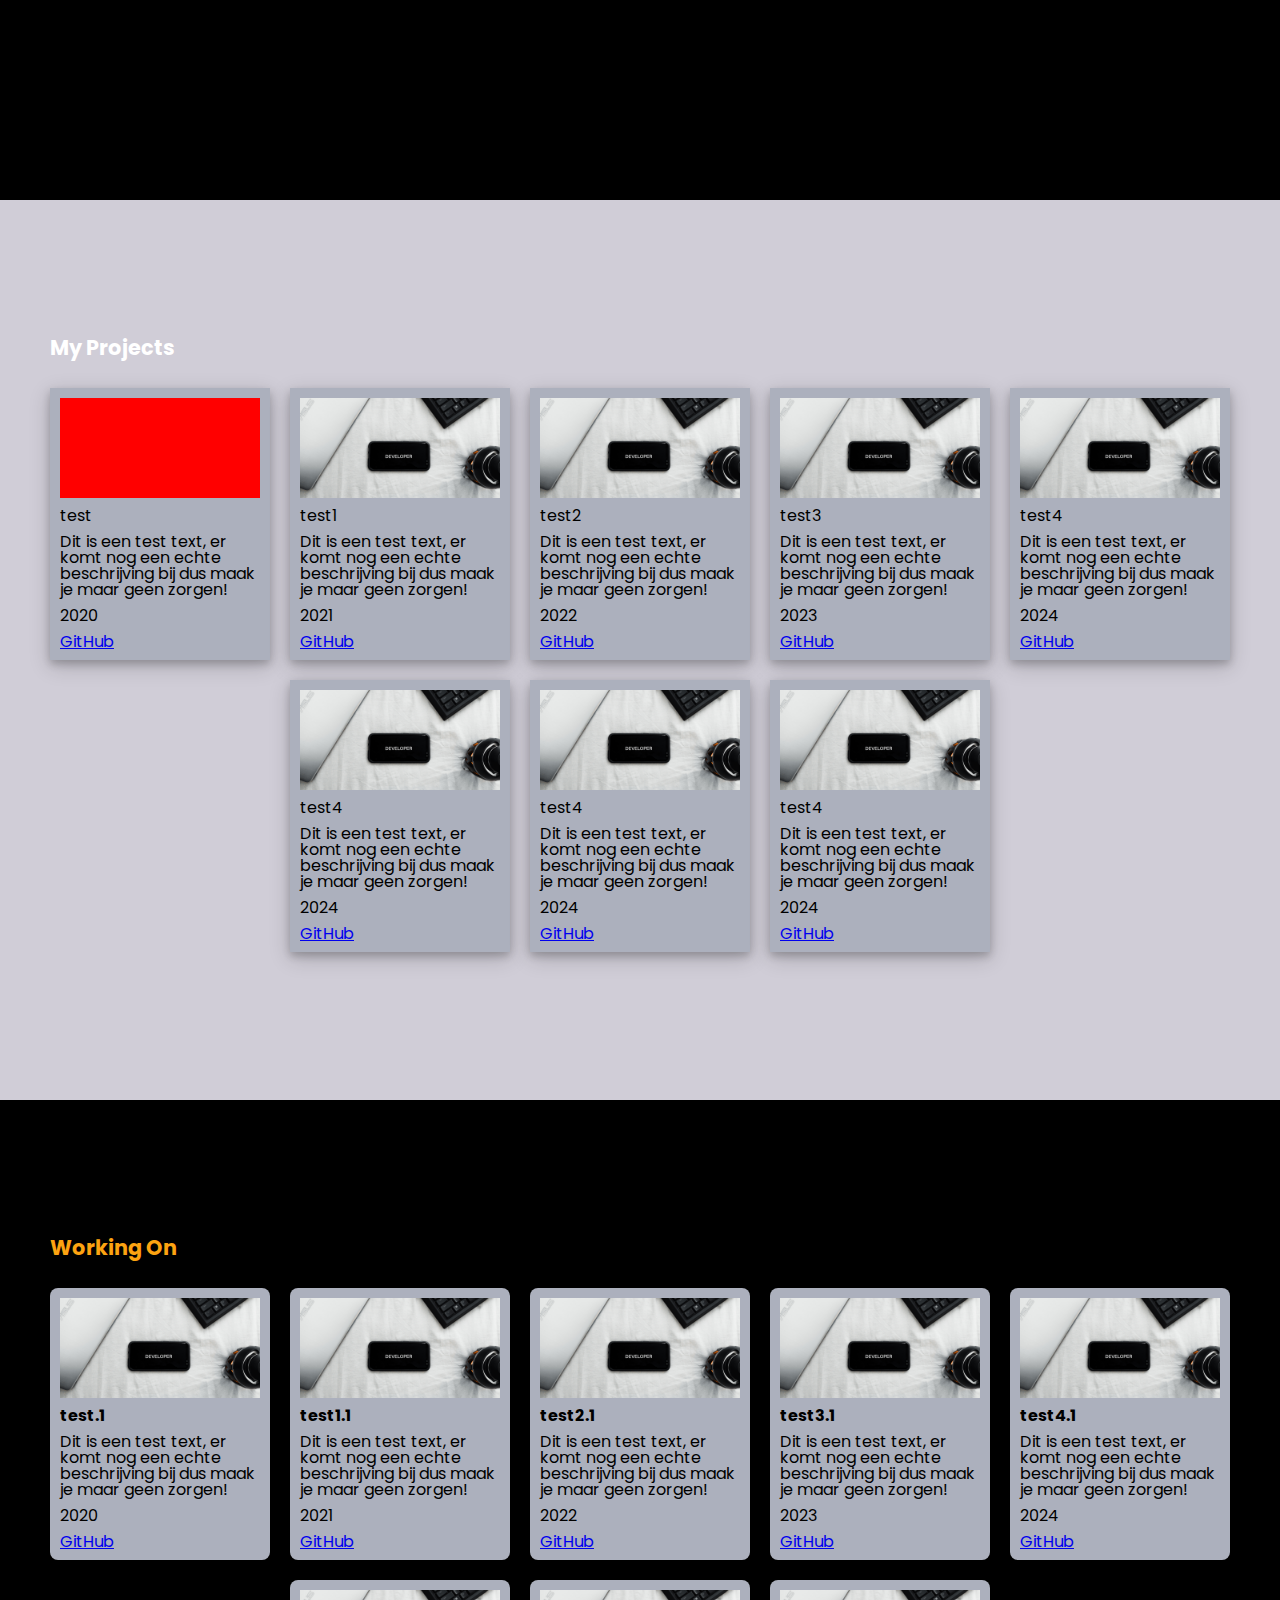
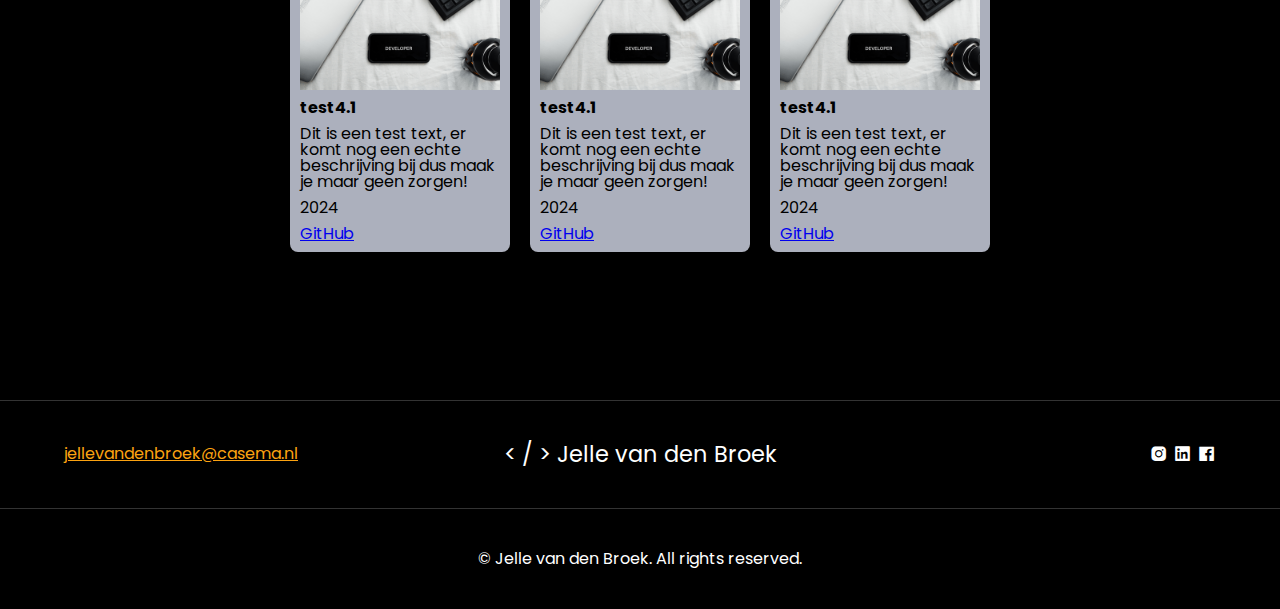
==== commit 6869ec8f: "push" ====
--- a/src/index.html
+++ b/src/index.html
@@ -131,7 +131,11 @@
         </div>
     </div>
     <hr>
-    <div id="Copyright"></div>
+    <div id="Copyright">
+        <div id="Text">
+            &copy; Jelle van den Broek. All rights reserved.
+        </div>
+    </div>
 </footer>
 </body>
 </html>--- a/src/css/Footer.css
+++ b/src/css/Footer.css
@@ -62,4 +62,24 @@
 
 #Footer #Contact #Content #Socials ul {
     display: flex;
+    float: right;
 }
+
+#Footer #Contact #Content #Socials ul li {
+    margin-left: 5px;
+}
+
+#Footer #Copyright {
+    width: 100%;
+    padding-top: 3.3vmax;
+    padding-bottom: 3.3vmax;
+    justify-content: center;
+    align-items: center; /* Center vertically */
+}
+
+#Footer #Copyright #Text {
+    width: 90%;
+    margin: 0 auto;
+    color: white;
+    text-align: center;
+}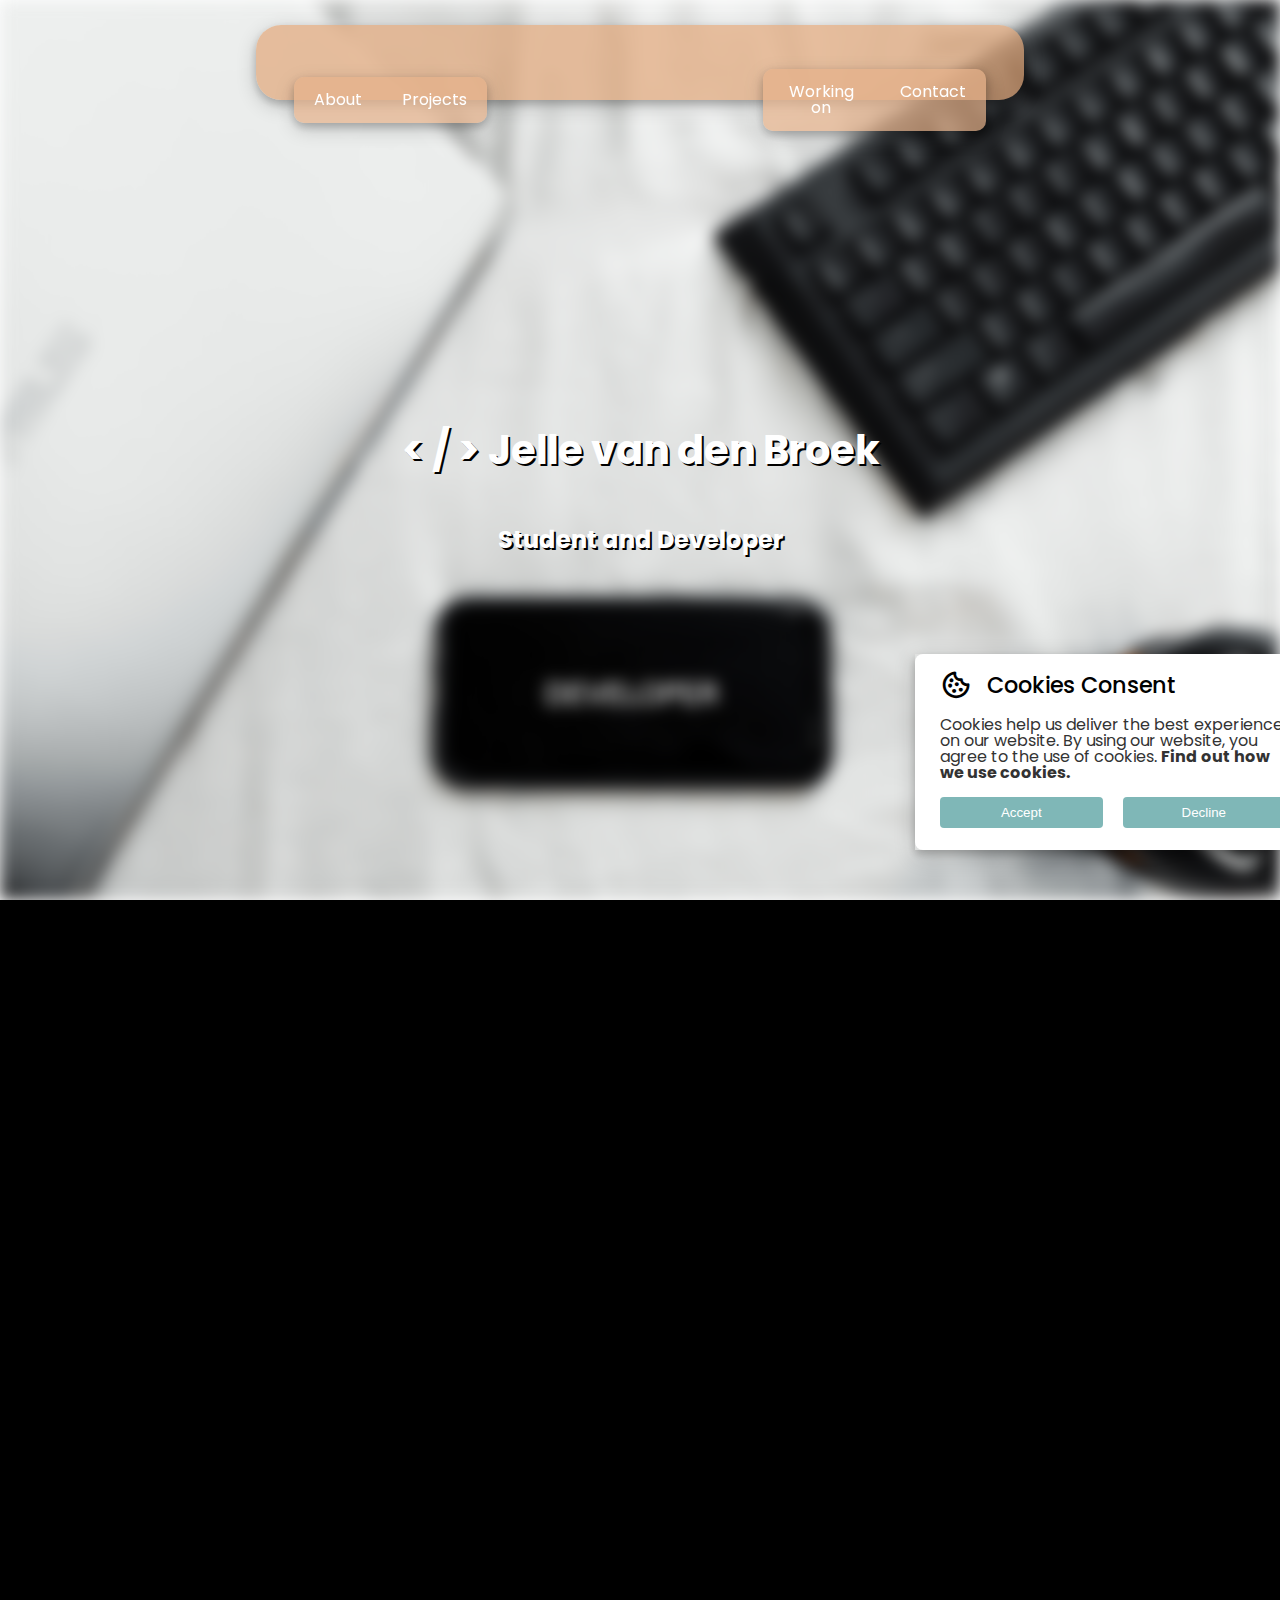
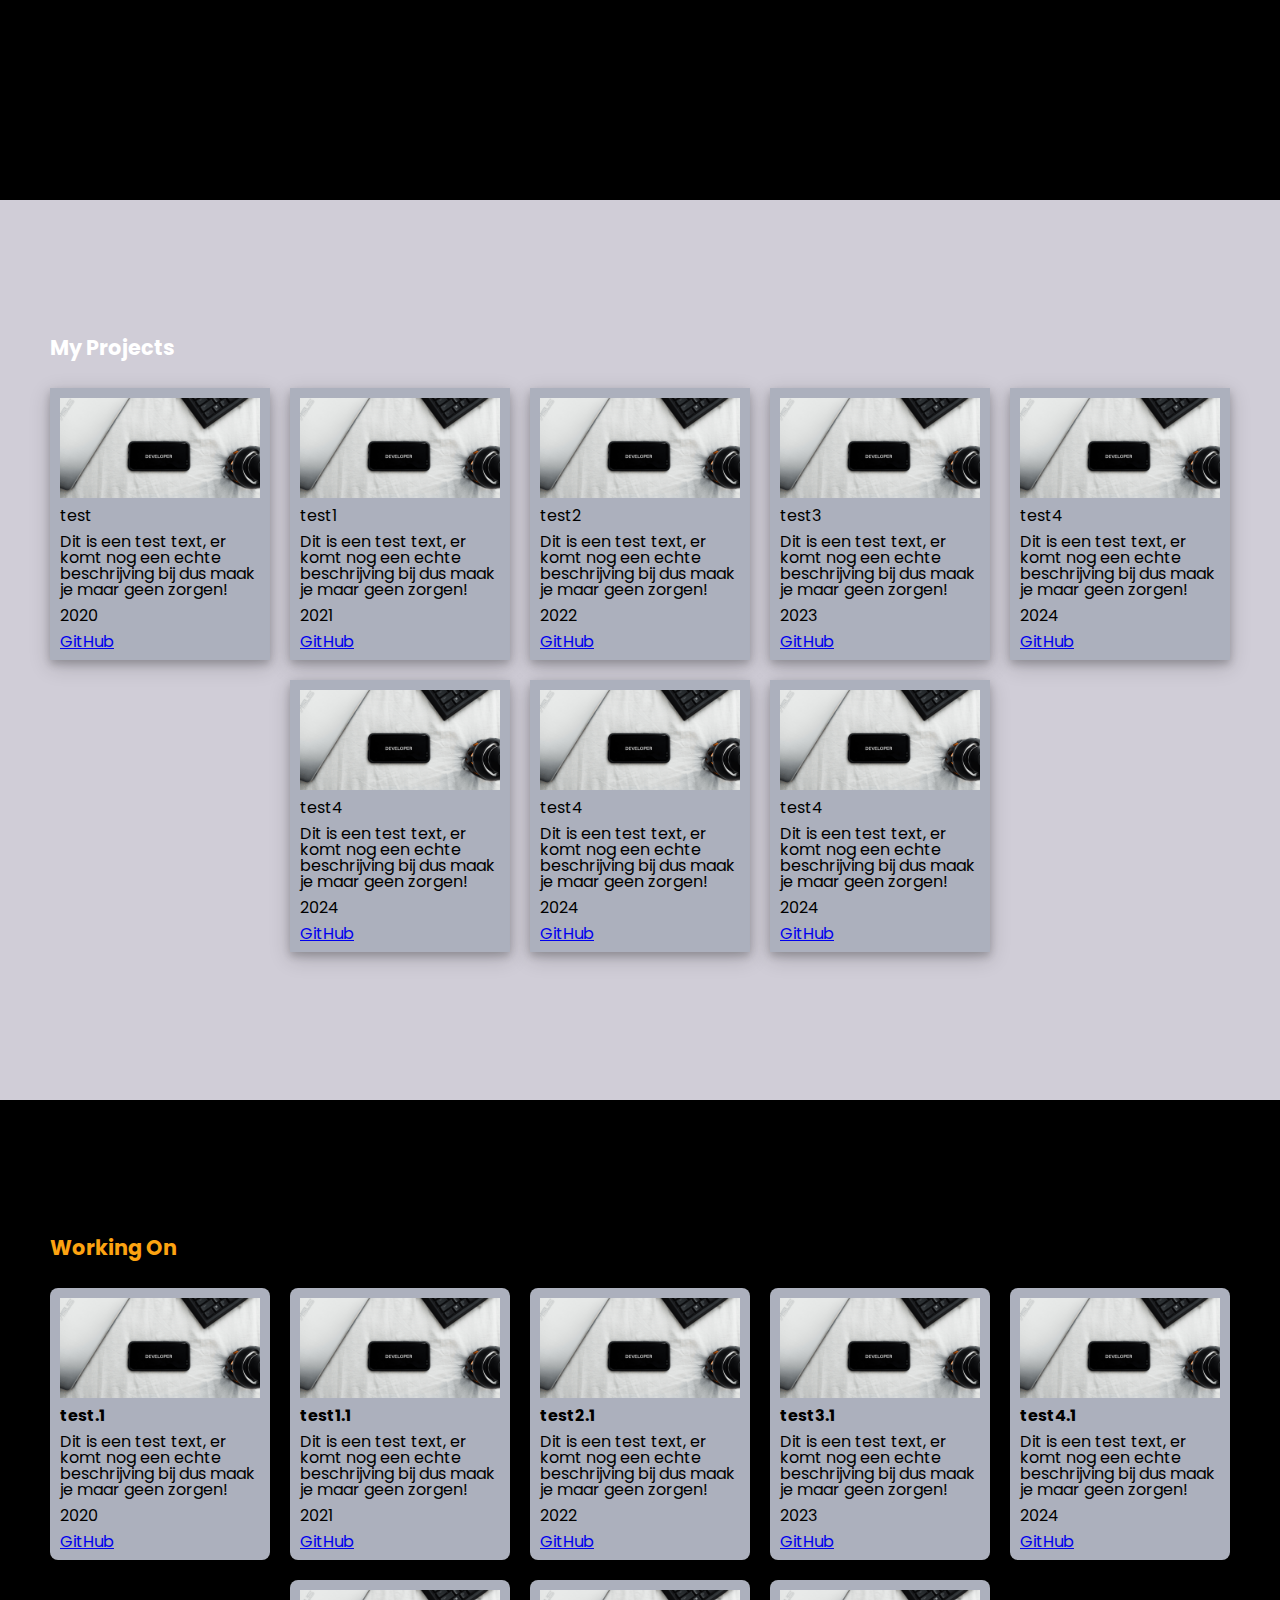
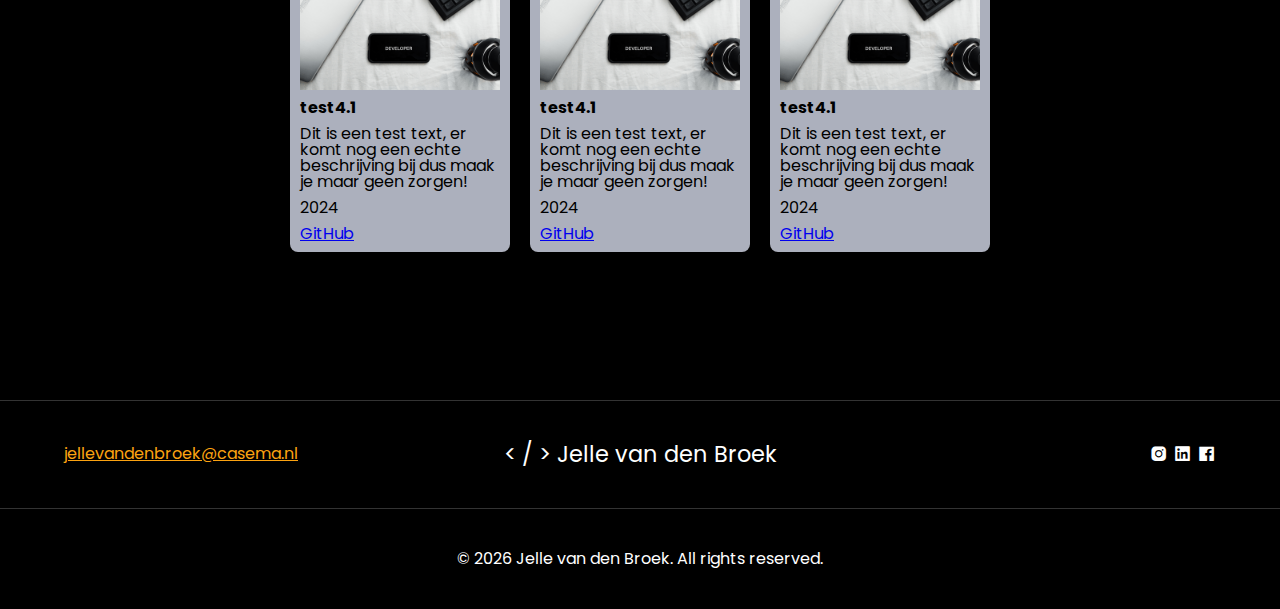
==== commit 8359ffba: "file path change" ====
--- a/src/index.html
+++ b/src/index.html
@@ -46,12 +46,12 @@
         <div id="Name-Buttons">
             <ul id="Buttons Left">
                 <li id="Button" onclick="scrollToAbout()">About</li>
-                <li id="Button">Projects</li>
+                <li id="Button" onclick="scrollToProjects()">Projects</li>
             </ul>
             <div id="Name" onclick="scrollToHeader()">&lt; / &gt; Jelle van den Broek</div>
             <ul id="Buttons Right">
-                <li id="Button">Working on</li>
-                <li id="Button">Contact</li>
+                <li id="Button" onclick="scrollToWorking()">Working on</li>
+                <li id="Button" onclick="scrollToContact()">Contact</li>
             </ul>
         </div>
     </div>
@@ -133,8 +133,13 @@
     <hr>
     <div id="Copyright">
         <div id="Text">
-            &copy; Jelle van den Broek. All rights reserved.
+            &copy; <span id="curYr"></span> Jelle van den Broek. All rights reserved.
         </div>
+        <script>
+            var date = new Date();
+            var year = date.getFullYear();
+            document.getElementById('curYr').innerHTML = year;
+        </script>
     </div>
 </footer>
 </body>
--- a/src/styles.css
+++ b/src/styles.css
@@ -19,7 +19,6 @@
 
 body {
   line-height: 1;
-  overflow-x: hidden;
 }
 
 ol, ul {
--- a/src/css/About.css
+++ b/src/css/About.css
@@ -20,6 +20,7 @@
     width: 100%;
     height: 100%;
     background-color: var(--black);
+    overflow: hidden;
 }
 
 #About #Container #Text-Container {
@@ -62,6 +63,7 @@
     width: 100%;
     height: 100px;
     margin-bottom: 100px;
+    overflow: hidden;
 }
 
 #About #Container #Text-Container #text #about #text{
@@ -91,6 +93,7 @@
     width: 100%;
     height: 100px;
     margin-bottom: 100px;
+    overflow: hidden;
 }
 
 #About #Container #Text-Container #text #journey #text{
@@ -119,6 +122,7 @@
 #About #Container #Text-Container #text #why {
     width: 100%;
     height: 100px;
+    overflow: hidden;
 }
 
 #About #Container #Text-Container #text #why #text{
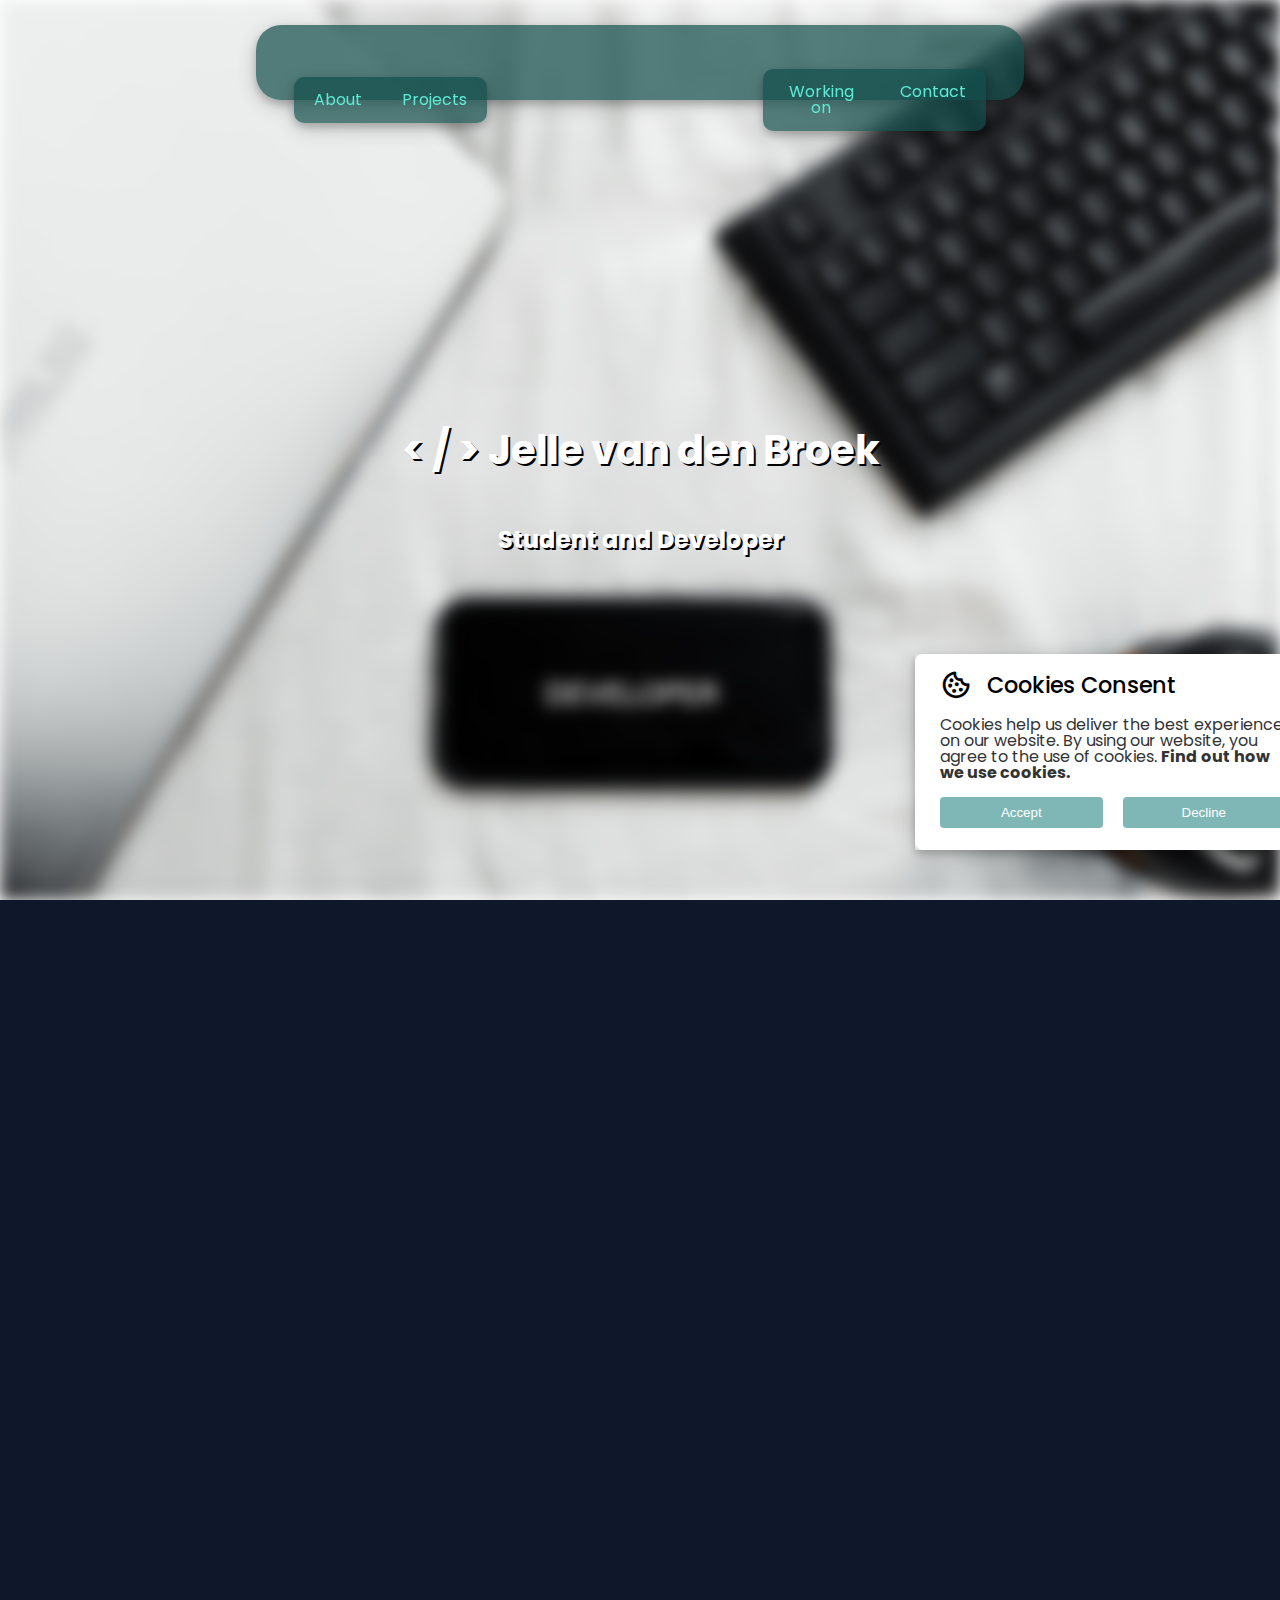
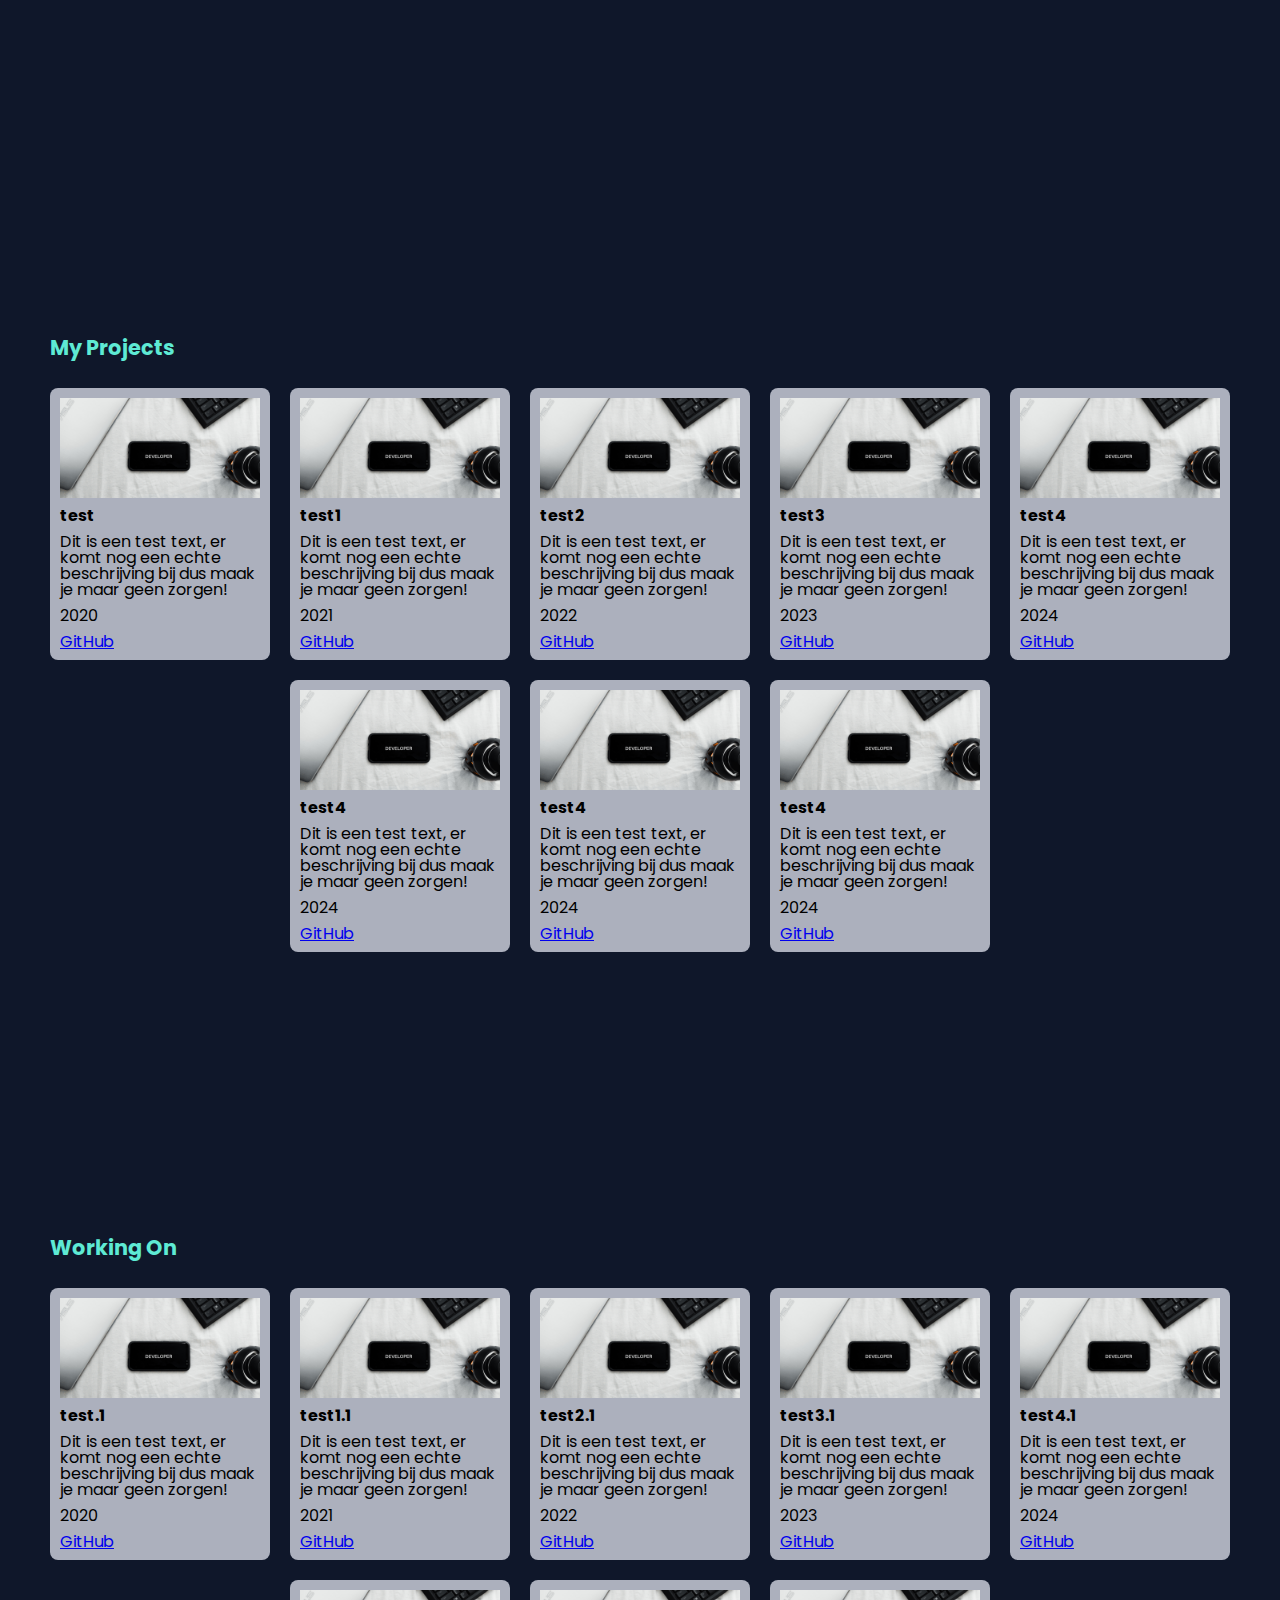
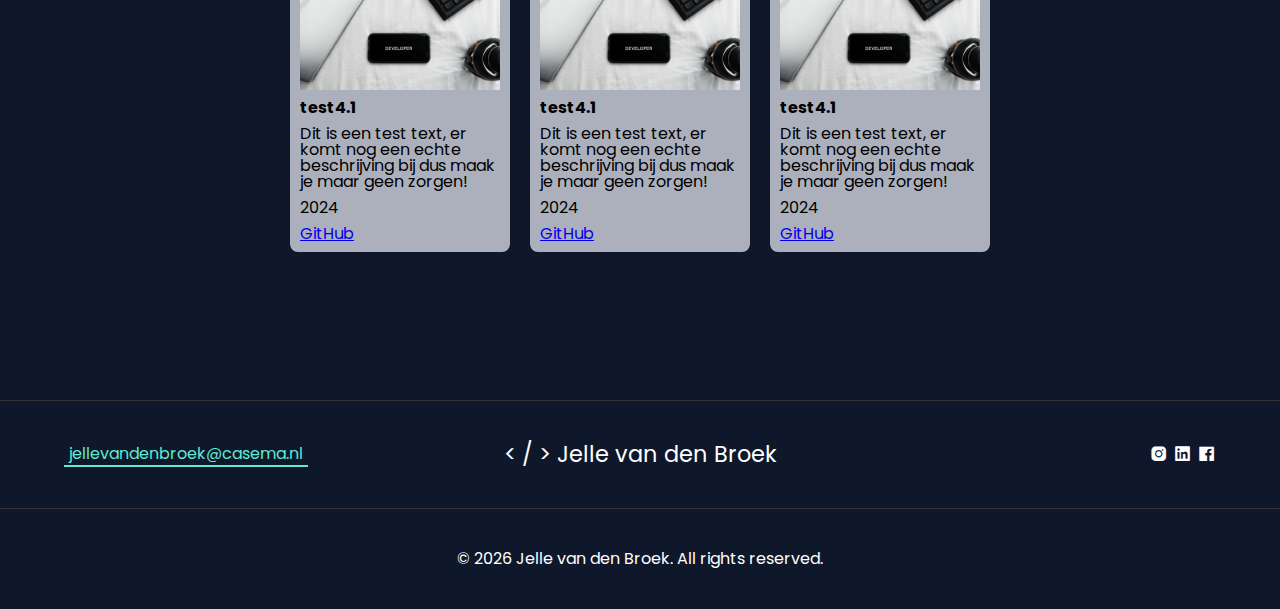
==== commit 73e41cb2: "some test things" ====
--- a/src/index.html
+++ b/src/index.html
@@ -23,6 +23,7 @@
     <script src="scripts/Scroll-To-Top-When-Reload.js"></script>
     <script src="scripts/Import-Json-Projects.js"></script>
     <script src="scripts/Import-Json-Working-on.js"></script>
+    <script src="scripts/Fetch-Projects-Github.js"></script>
 </head>
 <body>
 <section class="Cookies">
--- a/src/css/Cookies.css
+++ b/src/css/Cookies.css
@@ -1,9 +1,9 @@
 /* CSS HEX */
 @import url('https://fonts.googleapis.com/css2?family=Poppins:wght@100;200&display=swap');
 :root{
-    --black: #000000ff;
+    --black: rgb(15 23 42);
     --oxford-blue: #14213dff;
-    --orange-web: #fca311ff;
+    --orange-web: rgb(94 234 212);
     --platinum: #e5e5e5ff;
     --white: #ffffffff;
 }
--- a/src/css/Projects.css
+++ b/src/css/Projects.css
@@ -1,10 +1,10 @@
 @import url('https://fonts.googleapis.com/css2?family=Poppins:wght@100;200&display=swap');
 :root{
-    --lavender-web: #d9dbf1ff;
-    --french-gray: #d0cdd7ff;
-    --french-gray-2: #acb0bdff;
-    --dark-slate-gray: #416165ff;
-    --midnight-green: #0b3948ff;
+    --black: rgb(15 23 42);
+    --oxford-blue: #14213dff;
+    --orange-web: rgb(94 234 212);
+    --platinum: #e5e5e5ff;
+    --white: #ffffffff;
 }
 
 #Projects {
@@ -16,7 +16,7 @@
 #Projects #Container {
     width: 100%;
     height: 100%;
-    background-color: var(--french-gray);
+    background-color: var(--black);
     display: flex; /* Add flex display */
     justify-content: center; /* Center horizontally */
     flex-direction: column; /* This makes the items stack vertically */
@@ -26,7 +26,7 @@
     margin-left: 50px;
     font-size: 130%;
     margin-bottom: 20px;
-    color: white;
+    color: var(--orange-web);
     font-weight: bold;
 }
 
@@ -45,16 +45,15 @@
     flex: 1;
     margin: 10px;
     padding: 10px;
-    box-shadow: 0 4px 8px 0 rgba(0, 0, 0, 0.2), 0 6px 20px 0 rgba(0, 0, 0, 0.19);
     min-width: 200px;
     max-width: 200px;
     width: 200px;
+    border-radius: 8px;
 }
 
 #Projects #Container #cardsContainer #Card #thumb {
     width: 100%;
     height: 100px;
-    background: red;
     background-size: cover;
     background-repeat: no-repeat;
     background-position: center;
@@ -62,6 +61,7 @@
 
 #Projects #Container #cardsContainer #Card #title {
     margin-top: 10px;
+    font-weight: bold;
 }
 #Projects #Container #cardsContainer #Card #description {
     margin-top: 10px;
--- a/src/css/Nav-Bar.css
+++ b/src/css/Nav-Bar.css
@@ -1,15 +1,15 @@
 /* CSS HEX */
 @import url('https://fonts.googleapis.com/css2?family=Poppins:wght@100;200&display=swap');
 :root{
-    --black: #000000ff;
+    --black: rgb(15 23 42);
     --oxford-blue: #14213dff;
     --oxford-blue-nav: rgba(20, 33, 61, 0.6);
     --oxford-blue-nav-2: rgba(36, 53, 94, 0.6);
-    --orange-web: #fca311ff;
+    --orange-web: rgb(94 234 212);
     --platinum: #e5e5e5ff;
     --white: #ffffffff;
-    --nav-bar: rgba(225, 168, 122, 0.71);
-    --nav-bar-2: rgba(229, 177, 138, 0.71);
+    --nav-bar: rgba(19, 78, 74, 0.71);
+    --nav-bar-2: rgba(19, 78, 74,  0.71);
 }
 
 #Nav-Bar {
@@ -57,13 +57,13 @@
 }
 #Nav-Bar #Container #Name-Buttons #Buttons\ Right #Button{
     padding: 15px 20px 15px 20px;
-    color: white;
+    color: var(--orange-web);
     cursor: pointer;
 }
 
 #Nav-Bar #Container #Name-Buttons #Buttons\ Left #Button{
     padding: 15px 20px 15px 20px;
-    color: white;
+    color: var(--orange-web);
     cursor: pointer;
 }
 
--- a/src/css/Header.css
+++ b/src/css/Header.css
@@ -1,9 +1,9 @@
 /* CSS HEX */
 @import url('https://fonts.googleapis.com/css2?family=Poppins:wght@100;200&display=swap');
 :root{
-    --black: #000000ff;
+    --black: rgb(15 23 42);
     --oxford-blue: #14213dff;
-    --orange-web: #fca311ff;
+    --orange-web: rgb(94 234 212);
     --platinum: #e5e5e5ff;
     --white: #ffffffff;
     --title: rgb(225, 168, 122);
@@ -46,7 +46,7 @@
     height: 100px;
     background: url(https://1.bp.blogspot.com/-xQUc-TovqDk/XdxogmMqIRI/AAAAAAAACvI/AizpnE509UMGBcTiLJ58BC6iViPYGYQfQCLcBGAsYHQ/s1600/wave.png);
     background-size: 1000px 100px;
-    filter: brightness(0) saturate(100%)
+    filter: brightness(0) saturate(100%) invert(8%) sepia(8%) saturate(4321%) hue-rotate(184deg) brightness(97%) contrast(98%);
 }
 #Wave-Bg .air.air1{
     animation: wave 30s linear infinite;
--- a/src/css/About.css
+++ b/src/css/About.css
@@ -1,9 +1,9 @@
 /* CSS HEX */
 @import url('https://fonts.googleapis.com/css2?family=Poppins:wght@100;200&display=swap');
 :root{
-    --black: #000000ff;
+    --black: rgb(15 23 42);
     --oxford-blue: #14213dff;
-    --orange-web: #fca311ff;
+    --orange-web: rgb(94 234 212);
     --platinum: #e5e5e5ff;
     --white: #ffffffff;
 }
--- a/src/css/Working-On.css
+++ b/src/css/Working-On.css
@@ -1,8 +1,8 @@
 @import url('https://fonts.googleapis.com/css2?family=Poppins:wght@100;200&display=swap');
 :root{
-    --black: #000000ff;
+    --black: rgb(15 23 42);
     --oxford-blue: #14213dff;
-    --orange-web: #fca311ff;
+    --orange-web: rgb(94 234 212);
     --platinum: #e5e5e5ff;
     --white: #ffffffff;
 }
--- a/src/css/Footer.css
+++ b/src/css/Footer.css
@@ -1,8 +1,8 @@
 @import url('https://fonts.googleapis.com/css2?family=Poppins:wght@100;200&display=swap');
 :root{
-    --black: #000000ff;
+    --black: rgb(15 23 42);
     --oxford-blue: #14213dff;
-    --orange-web: #fca311ff;
+    --orange-web: rgb(94 234 212);
     --platinum: #e5e5e5ff;
     --white: #ffffffff;
 }
@@ -43,7 +43,15 @@
     width: 200px;
 }
 #Footer #Contact #Content #Email a{
+    text-decoration: none;
     color: var(--orange-web);
+    border-bottom: var(--orange-web) solid 2px;
+    padding-left: 5px;
+    padding-right: 5px;
+}
+
+#Footer #Contact #Content #Email a:hover{
+    border: var(--orange-web) solid 2px;
 }
 
 #Footer #Contact #Content #Name {
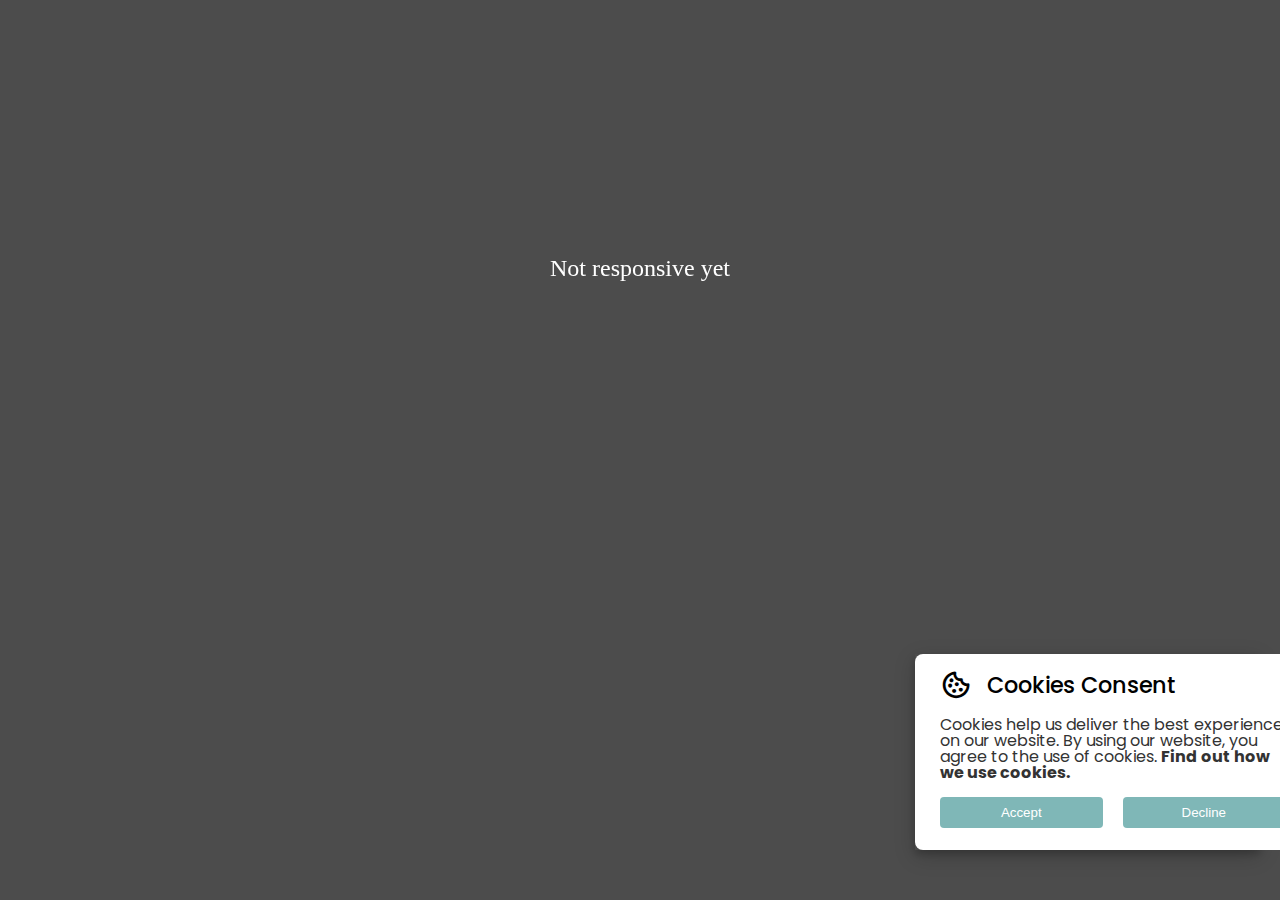
==== commit ef517c55: "Large Push" ====
--- a/src/index.html
+++ b/src/index.html
@@ -14,18 +14,12 @@
     <link rel="stylesheet" href="css/About.css">
     <link rel="stylesheet" href="css/Working-On.css">
     <link rel="stylesheet" href="css/Footer.css">
-
-    <script src="scripts/Cookies.js" defer></script>
-    <script src="scripts/nav-bar-scroll-animation.js"></script>
-    <script src="scripts/Scroll-To-Div.js"></script>
-    <script src="scripts/Scroll-Text-Opacity.js"></script>
-    <script src="scripts/Slide-Text-Into-View.js"></script>
-    <script src="scripts/Scroll-To-Top-When-Reload.js"></script>
-    <script src="scripts/Import-Json-Projects.js"></script>
-    <script src="scripts/Import-Json-Working-on.js"></script>
-    <script src="scripts/Fetch-Projects-Github.js"></script>
+    <link rel="stylesheet" href="css/Responsive.css">
 </head>
 <body>
+<div class="not-responsive-message">
+    <p>Not responsive yet</p>
+</div>
 <section class="Cookies">
     <div id="wrapper">
         <header>
@@ -124,9 +118,9 @@
             <div id="Name">&lt; / &gt; Jelle van den Broek</div>
             <div id="Socials">
                 <ul>
-                    <li><i class='bx bxl-instagram-alt' ></i></li>
-                    <li><i class='bx bxl-linkedin-square'></i></li>
-                    <li><i class='bx bxl-facebook-square'></i></li>
+                    <li><a href="https://www.instagram.com/jelle.vd.broek/" target="_blank"><i class='bx bxl-instagram-alt'></i></a></li>
+                    <li><a href="https://www.linkedin.com/in/jelle-van-den-broek-525933232/" target="_blank"><i class='bx bxl-linkedin-square'></i></a></li>
+                    <li><a href="https://www.facebook.com/profile.php?id=100009533033855" target="_blank"><i class='bx bxl-facebook-square'></i></a></li>
                 </ul>
             </div>
         </div>
@@ -143,5 +137,14 @@
         </script>
     </div>
 </footer>
+<script src="scripts/Import-Json-Projects.js"></script>
+<script src="scripts/Import-Json-Working-on.js"></script>
+<script src="scripts/vanilla-tilt.js"></script>
+<script src="scripts/Cookies.js" defer></script>
+<script src="scripts/nav-bar-scroll-animation.js"></script>
+<script src="scripts/Scroll-To-Div.js"></script>
+<script src="scripts/Scroll-Text-Opacity.js"></script>
+<script src="scripts/Slide-Text-Into-View.js"></script>
+<script src="scripts/Scroll-To-Top-When-Reload.js"></script>
 </body>
 </html>--- a/src/css/Cookies.css
+++ b/src/css/Cookies.css
@@ -1,12 +1,4 @@
-/* CSS HEX */
-@import url('https://fonts.googleapis.com/css2?family=Poppins:wght@100;200&display=swap');
-:root{
-    --black: rgb(15 23 42);
-    --oxford-blue: #14213dff;
-    --orange-web: rgb(94 234 212);
-    --platinum: #e5e5e5ff;
-    --white: #ffffffff;
-}
+
 
 .Cookies {
     font-family: poppins;
--- a/src/css/Projects.css
+++ b/src/css/Projects.css
@@ -1,16 +1,8 @@
-@import url('https://fonts.googleapis.com/css2?family=Poppins:wght@100;200&display=swap');
-:root{
-    --black: rgb(15 23 42);
-    --oxford-blue: #14213dff;
-    --orange-web: rgb(94 234 212);
-    --platinum: #e5e5e5ff;
-    --white: #ffffffff;
-}
-
 #Projects {
     width: 100%;
     height: 100vh;
     font-family: poppins;
+    display: block;
 }
 
 #Projects #Container {
@@ -41,22 +33,32 @@
 }
 
 #Projects #Container #cardsContainer #Card {
-    background-color: var(--french-gray-2);
+    border-radius: 8px;
     flex: 1;
     margin: 10px;
     padding: 10px;
     min-width: 200px;
     max-width: 200px;
+    min-height: 300px;
+    max-height: 300px;
     width: 200px;
-    border-radius: 8px;
+    color: white;
+    transition: all .5s;
+    background: linear-gradient(135deg, rgba(255, 255, 255, 0.1) 0%, rgba(255, 255, 255, 0) 50%);
+}
+
+#Projects #Container #cardsContainer #Card:hover {
+    background: linear-gradient(135deg, rgba(255, 255, 255, 0.1), rgba(255, 255, 255, 0));
+    backdrop-filter: blur(10px);
+    -webkit-backdrop-filter: blur(10px);
+    border-top:1px solid rgba(255, 255, 255, 0.18);
+    box-shadow: 0 4px 32px 0 rgba(0, 0, 0, 0.37);
 }
 
 #Projects #Container #cardsContainer #Card #thumb {
     width: 100%;
-    height: 100px;
-    background-size: cover;
-    background-repeat: no-repeat;
-    background-position: center;
+    height: auto;
+    object-fit: cover;
 }
 
 #Projects #Container #cardsContainer #Card #title {
@@ -71,4 +73,8 @@
 }
 #Projects #Container #cardsContainer #Card #github {
     margin-top: 10px;
+}
+
+#Projects #Container #cardsContainer #Card #github a {
+    color: var(--orange-web);
 }--- a/src/styles.css
+++ b/src/styles.css
@@ -1,4 +1,19 @@
 /* CSS Reset */
+@import url('https://fonts.googleapis.com/css2?family=Poppins:wght@100;200&display=swap');
+
+:root{
+  --black: rgb(15 23 42);
+  --card: rgba(44, 50, 107, 0.42);
+  --oxford-blue: #14213dff;
+  --oxford-blue-nav: rgba(20, 33, 61, 0.6);
+  --oxford-blue-nav-2: rgba(36, 53, 94, 0.6);
+  --orange-web: rgb(94 234 212);
+  --platinum: rgba(68, 229, 206, 0.53);
+  --white: #ffffffff;
+  --nav-bar: rgba(19, 78, 74, 0.71);
+  --nav-bar-2: rgba(19, 78, 74,  0.71);
+}
+
 html, body, div, span, applet, object, iframe,
 h1, h2, h3, h4, h5, h6, p, blockquote, pre,
 a, abbr, acronym, address, big, cite, code,
@@ -35,17 +50,11 @@
   content: none;
 }
 
-/* CSS HEX */
-:root{
-  --lavender-web: #d9dbf1ff;
-  --french-gray: #d0cdd7ff;
-  --french-gray-2: #acb0bdff;
-  --dark-slate-gray: #416165ff;
-  --midnight-green: #0b3948ff;
-}
 
 
 
 
 
 
+
+
--- a/src/css/Nav-Bar.css
+++ b/src/css/Nav-Bar.css
@@ -1,16 +1,4 @@
-/* CSS HEX */
-@import url('https://fonts.googleapis.com/css2?family=Poppins:wght@100;200&display=swap');
-:root{
-    --black: rgb(15 23 42);
-    --oxford-blue: #14213dff;
-    --oxford-blue-nav: rgba(20, 33, 61, 0.6);
-    --oxford-blue-nav-2: rgba(36, 53, 94, 0.6);
-    --orange-web: rgb(94 234 212);
-    --platinum: #e5e5e5ff;
-    --white: #ffffffff;
-    --nav-bar: rgba(19, 78, 74, 0.71);
-    --nav-bar-2: rgba(19, 78, 74,  0.71);
-}
+
 
 #Nav-Bar {
     font-family: poppins;
@@ -20,6 +8,7 @@
     height: 75px;
     margin-top: 25px;
     z-index: 100; /* Set a higher z-index */
+    display: block;
 }
 
 #Nav-Bar #Container {
--- a/src/css/Header.css
+++ b/src/css/Header.css
@@ -1,13 +1,4 @@
-/* CSS HEX */
-@import url('https://fonts.googleapis.com/css2?family=Poppins:wght@100;200&display=swap');
-:root{
-    --black: rgb(15 23 42);
-    --oxford-blue: #14213dff;
-    --orange-web: rgb(94 234 212);
-    --platinum: #e5e5e5ff;
-    --white: #ffffffff;
-    --title: rgb(225, 168, 122);
-}
+
 
 #Header{
     position: relative; /* Add relative positioning */
@@ -16,6 +7,7 @@
     z-index: 19; /* Set a lower z-index */
     margin-top: -100px; /* Negative margin equal to the height of the Nav-Bar */
     font-family: poppins;
+    display: block;
 }
 #Header #Background {
     position: absolute;
@@ -23,8 +15,9 @@
     height: 100%;
     background: url(../assets/Header-BG.jpg);
     background-size: cover;
-    filter: blur(8px);
-    -webkit-filter: blur(8px);
+    background-position: center;
+    filter: blur(4px);
+    -webkit-filter: blur(4px);
 }
 
 #Header #Container {
--- a/src/css/About.css
+++ b/src/css/About.css
@@ -1,12 +1,4 @@
-/* CSS HEX */
-@import url('https://fonts.googleapis.com/css2?family=Poppins:wght@100;200&display=swap');
-:root{
-    --black: rgb(15 23 42);
-    --oxford-blue: #14213dff;
-    --orange-web: rgb(94 234 212);
-    --platinum: #e5e5e5ff;
-    --white: #ffffffff;
-}
+
 
 #About {
     width: 100%;
@@ -14,6 +6,7 @@
     font-family: poppins;
     z-index: 20;
     position: relative;
+    display: block;
 }
 
 #About #Container {
--- a/src/css/Working-On.css
+++ b/src/css/Working-On.css
@@ -1,16 +1,10 @@
-@import url('https://fonts.googleapis.com/css2?family=Poppins:wght@100;200&display=swap');
-:root{
-    --black: rgb(15 23 42);
-    --oxford-blue: #14213dff;
-    --orange-web: rgb(94 234 212);
-    --platinum: #e5e5e5ff;
-    --white: #ffffffff;
-}
+
 
 #WorkingOn {
     width: 100%;
     height: 100vh;
     font-family: poppins;
+    display: block;
 }
 
 #WorkingOn #Container {
@@ -41,22 +35,32 @@
 }
 
 #WorkingOn #Container #cardsContainer #Card {
-    background-color: var(--french-gray-2);
+    border-radius: 8px;
     flex: 1;
     margin: 10px;
     padding: 10px;
     min-width: 200px;
     max-width: 200px;
+    min-height: 300px;
+    max-height: 300px;
     width: 200px;
-    border-radius: 8px;
+    color: white;
+    transition: all .5s;
+    background: linear-gradient(135deg, rgba(255, 255, 255, 0.1) 0%, rgba(255, 255, 255, 0) 50%);
+}
+
+#WorkingOn #Container #cardsContainer #Card:hover {
+    background: linear-gradient(135deg, rgba(255, 255, 255, 0.1), rgba(255, 255, 255, 0));
+    backdrop-filter: blur(10px);
+    -webkit-backdrop-filter: blur(10px);
+    border-top:1px solid rgba(255, 255, 255, 0.18);
+    box-shadow: 0 4px 32px 0 rgba(0, 0, 0, 0.37);
 }
 
 #WorkingOn #Container #cardsContainer #Card #thumb {
     width: 100%;
-    height: 100px;
-    background-size: cover;
-    background-repeat: no-repeat;
-    background-position: center;
+    height: auto;
+    object-fit: cover;
 }
 
 #WorkingOn #Container #cardsContainer #Card #title {
@@ -71,4 +75,8 @@
 }
 #WorkingOn #Container #cardsContainer #Card #github {
     margin-top: 10px;
+}
+
+#WorkingOn #Container #cardsContainer #Card #github a {
+    color: var(--orange-web);
 }--- a/src/css/Footer.css
+++ b/src/css/Footer.css
@@ -1,11 +1,4 @@
-@import url('https://fonts.googleapis.com/css2?family=Poppins:wght@100;200&display=swap');
-:root{
-    --black: rgb(15 23 42);
-    --oxford-blue: #14213dff;
-    --orange-web: rgb(94 234 212);
-    --platinum: #e5e5e5ff;
-    --white: #ffffffff;
-}
+
 
 hr {
     border: none;
@@ -21,6 +14,7 @@
     width: 100%;
     background: var(--black);
     font-family: poppins;
+    display: block;
 }
 
 #Footer #Contact {
@@ -45,13 +39,31 @@
 #Footer #Contact #Content #Email a{
     text-decoration: none;
     color: var(--orange-web);
-    border-bottom: var(--orange-web) solid 2px;
-    padding-left: 5px;
-    padding-right: 5px;
+    background-size: 200% 100%;
+    background-position: -100%;
+    display: inline-block;
+    position: relative;
+    transition: all 0.3s ease-in-out;
+}
+
+#Footer #Contact #Content #Email a:before {
+    content: '';
+    background: #54b3d6;
+    display: block;
+    position: absolute;
+    bottom: -3px;
+    left: 0;
+    width: 0;
+    height: 3px;
+    transition: all 0.3s ease-in-out;
 }
 
 #Footer #Contact #Content #Email a:hover{
-    border: var(--orange-web) solid 2px;
+    background-position: 0;
+}
+
+#Footer #Contact #Content #Email a:hover::before{
+    width: 100%;
 }
 
 #Footer #Contact #Content #Name {
@@ -65,7 +77,7 @@
 #Footer #Contact #Content #Socials {
     color: white;
     width: 200px;
-    font-size: 120%;
+    font-size: 130%;
 }
 
 #Footer #Contact #Content #Socials ul {
@@ -75,6 +87,21 @@
 
 #Footer #Contact #Content #Socials ul li {
     margin-left: 5px;
+    transition: all .5s;
+    cursor: pointer;
+    text-decoration: none;
+}
+
+#Footer #Contact #Content #Socials ul li a {
+    color: white;
+}
+
+#Footer #Contact #Content #Socials ul li:hover {
+    scale: 1.5;
+}
+
+#Footer #Contact #Content #Socials ul li:hover a {
+    color: var(--orange-web);
 }
 
 #Footer #Copyright {
--- a/src/css/Responsive.css
+++ b/src/css/Responsive.css
@@ -0,0 +1,37 @@
+.not-responsive-message {
+    display: none;
+    position: fixed;
+    top: 0;
+    left: 0;
+    width: 100%;
+    height: 100%;
+    background: rgba(0, 0, 0, 0.7);
+    color: #fff;
+    font-size: 24px;
+    text-align: center;
+    padding-top: 20%;
+}
+
+@media (max-width: 1316px) {
+    .not-responsive-message {
+        display: block;
+    }
+    #Projects {
+        display: none;
+    }
+    #Nav-Bar{
+        display: none;
+    }
+    #WorkingOn {
+        display: none;
+    }
+    #About {
+        display: none;
+    }
+    #Footer {
+        display: none;
+    }
+    #Header {
+        display: none;
+    }
+}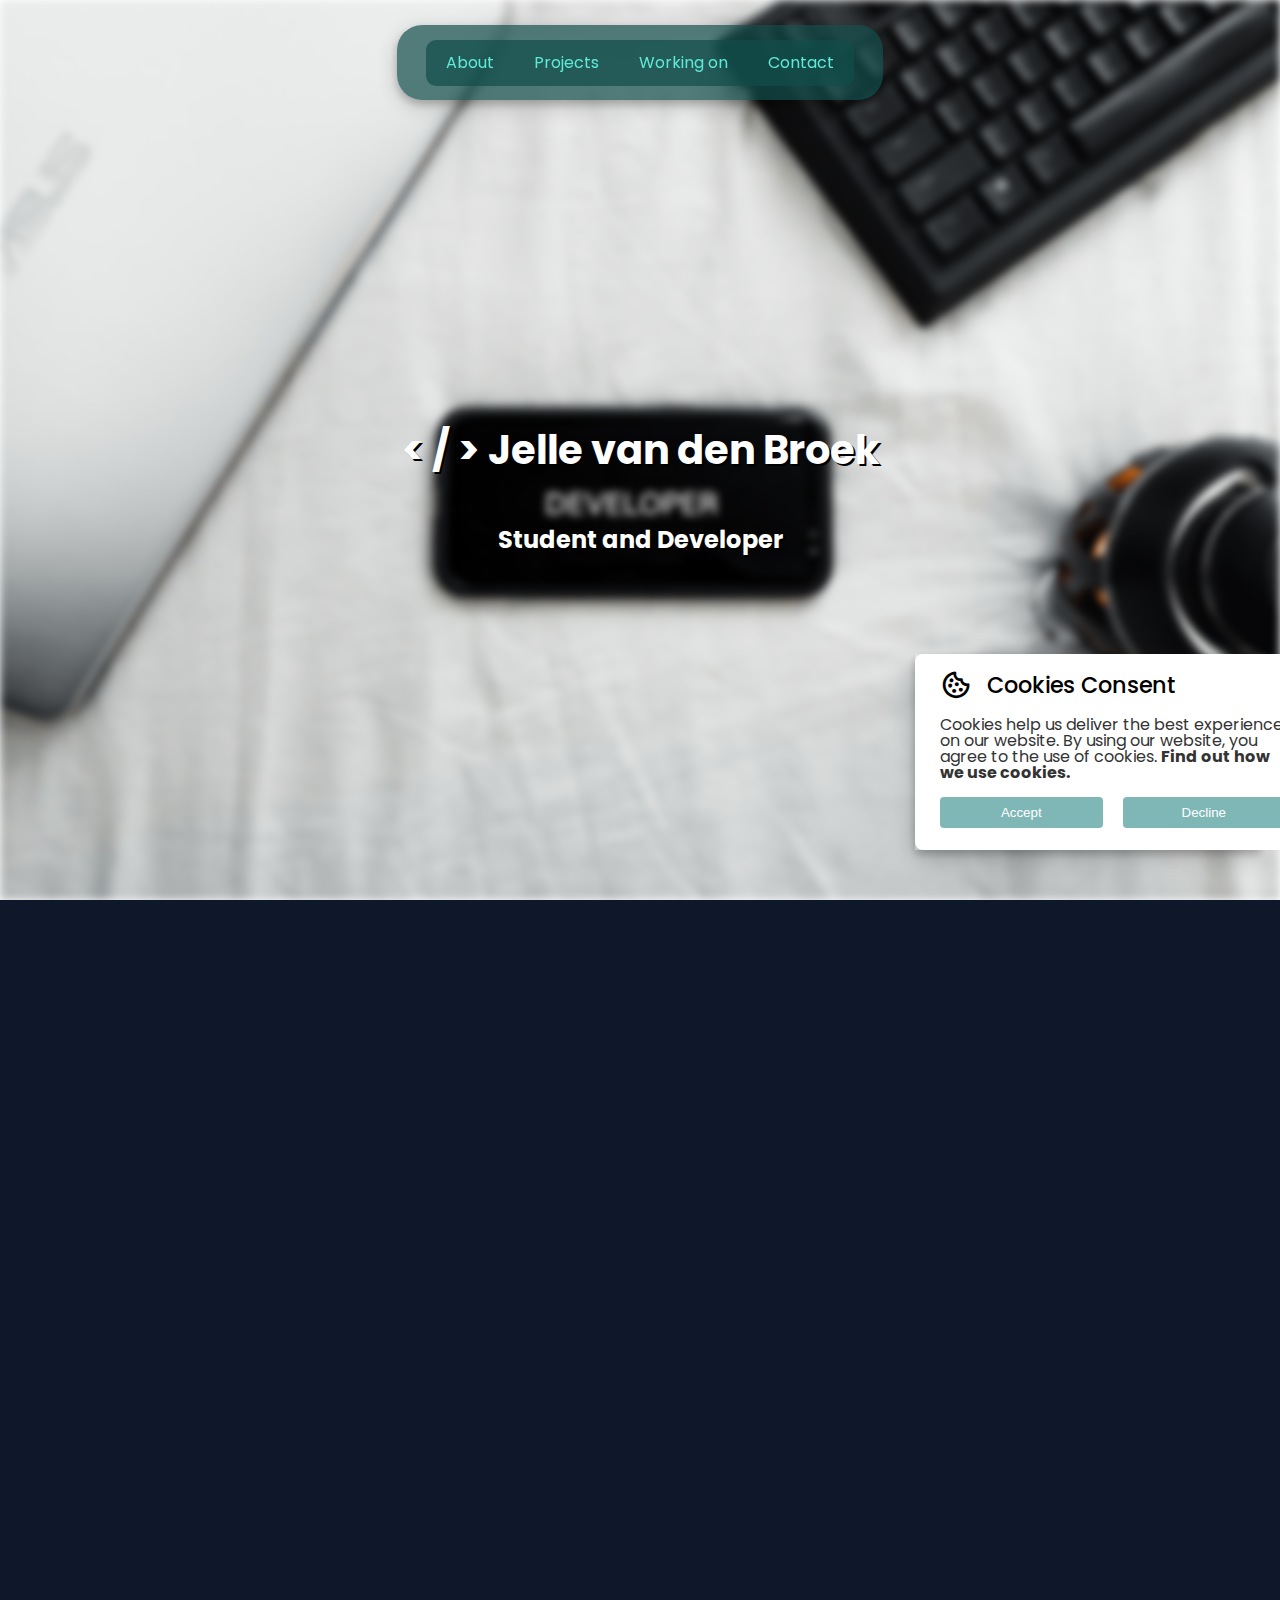
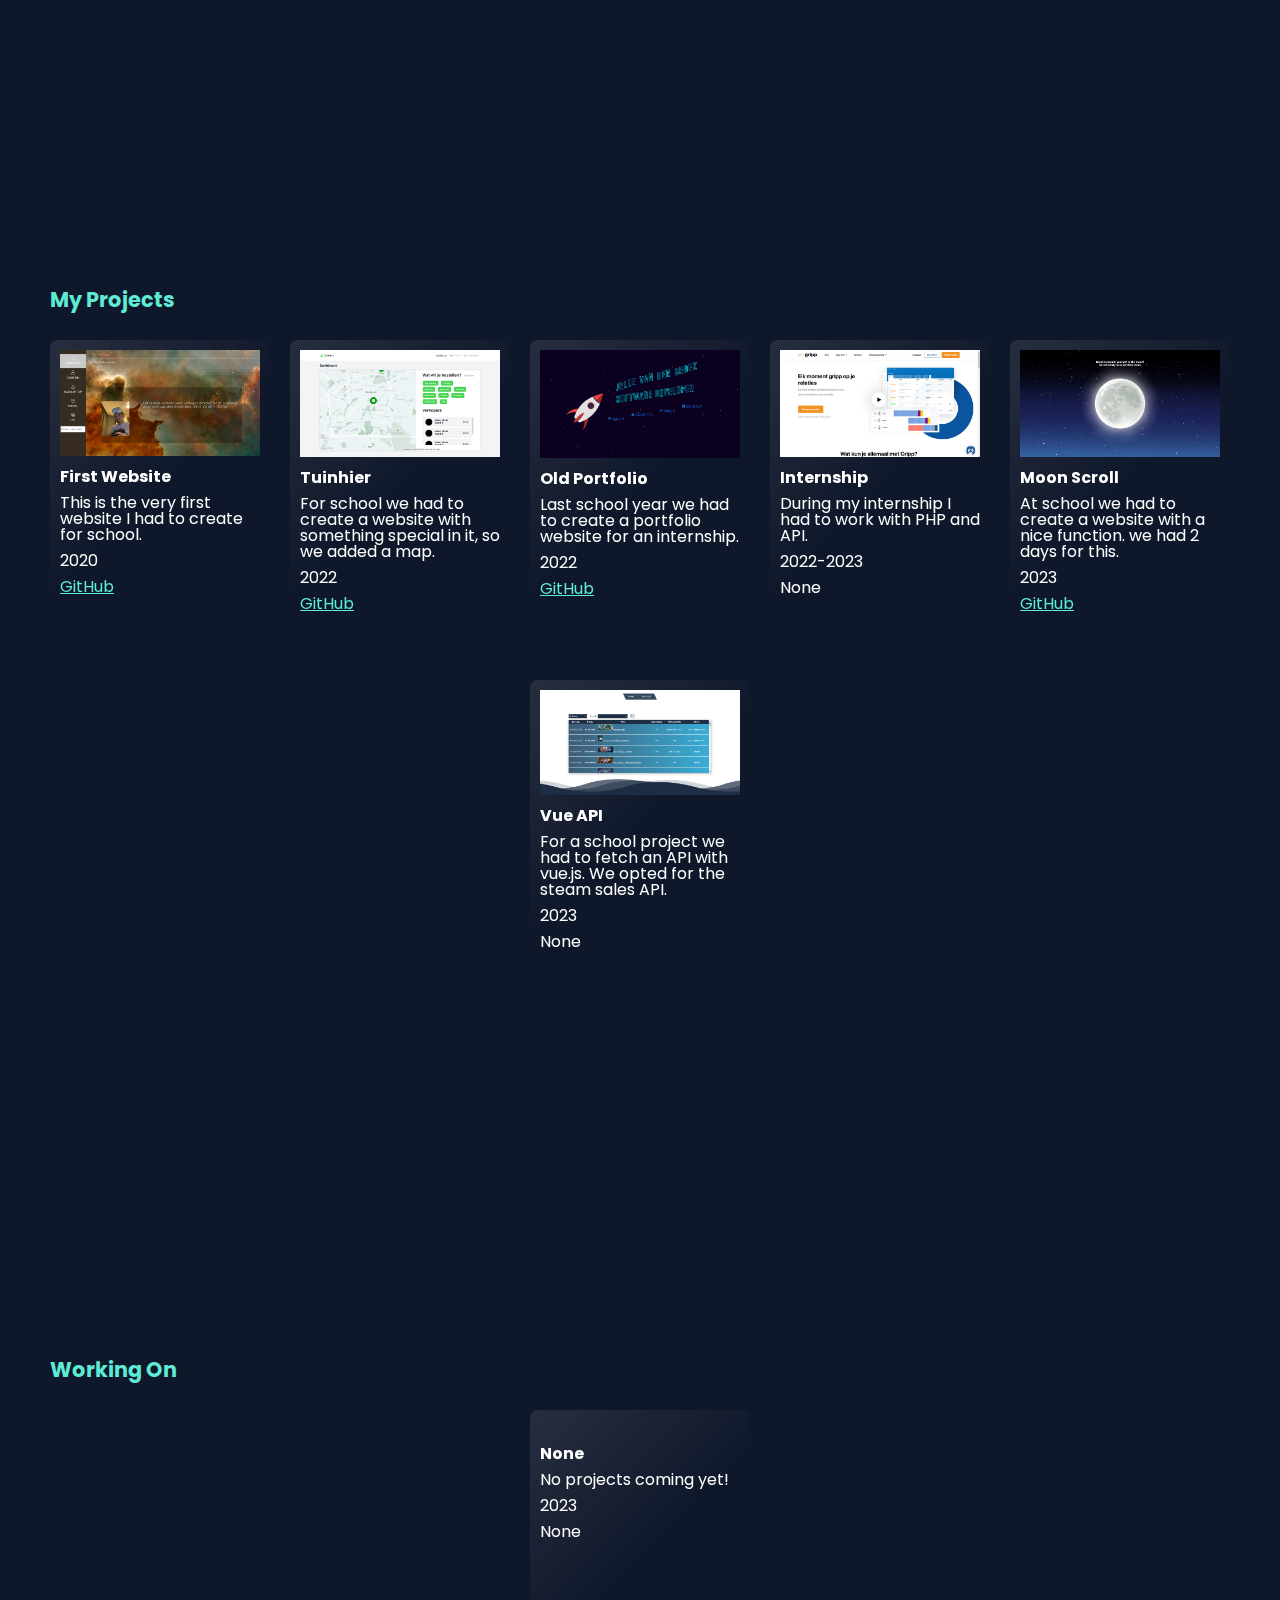
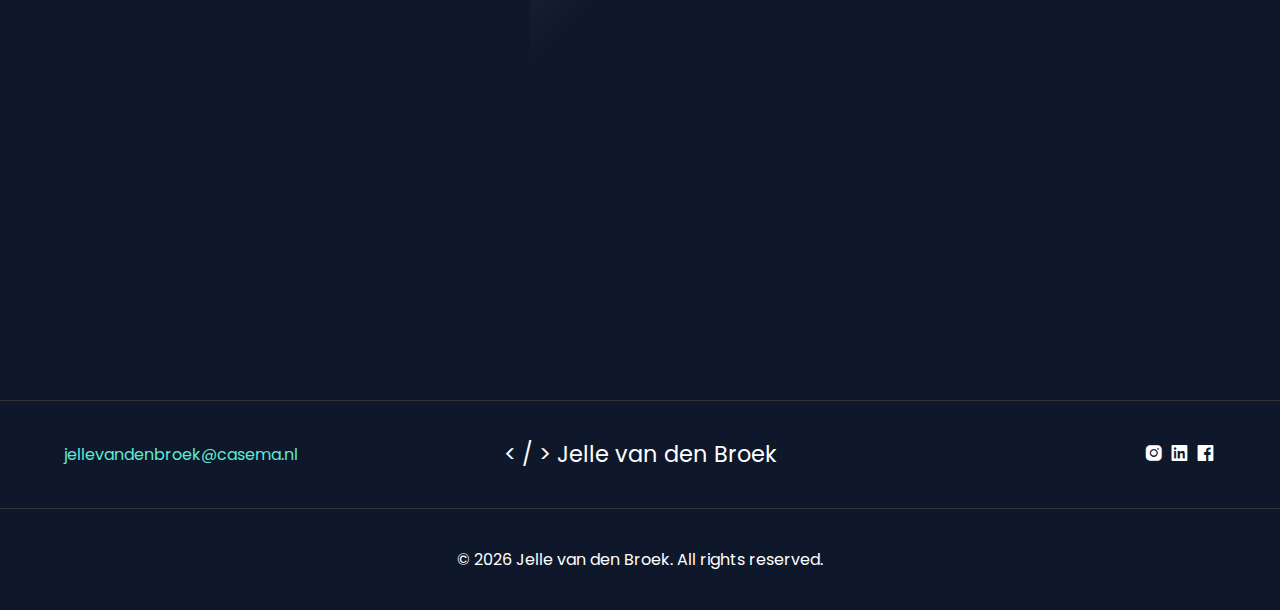
==== commit 6344ab4f: "add respronse" ====
--- a/src/index.html
+++ b/src/index.html
@@ -17,9 +17,6 @@
     <link rel="stylesheet" href="css/Responsive.css">
 </head>
 <body>
-<div class="not-responsive-message">
-    <p>Not responsive yet</p>
-</div>
 <section class="Cookies">
     <div id="wrapper">
         <header>
--- a/src/css/Responsive.css
+++ b/src/css/Responsive.css
@@ -1,37 +1,36 @@
-.not-responsive-message {
-    display: none;
-    position: fixed;
-    top: 0;
-    left: 0;
-    width: 100%;
-    height: 100%;
-    background: rgba(0, 0, 0, 0.7);
-    color: #fff;
-    font-size: 24px;
-    text-align: center;
-    padding-top: 20%;
-}
+
 
 @media (max-width: 1316px) {
-    .not-responsive-message {
-        display: block;
-    }
-    #Projects {
+    #Nav-Bar #Container #Name-Buttons #Name {
         display: none;
     }
-    #Nav-Bar{
-        display: none;
+
+    #Nav-Bar #Container #Name-Buttons {
+        justify-content: center;
     }
-    #WorkingOn {
-        display: none;
+
+    #Nav-Bar #Container #Name-Buttons #Buttons\ Left {
+        border-bottom-right-radius: 0;
+        border-top-right-radius: 0;
+        box-shadow: none;
     }
-    #About {
-        display: none;
+
+    #Nav-Bar #Container #Name-Buttons #Buttons\ Right {
+        border-bottom-left-radius: 0;
+        border-top-left-radius: 0;
+        box-shadow: none;
     }
-    #Footer {
-        display: none;
+
+    #Nav-Bar #Container {
+        width: 38%;
+        min-width: 38%;
     }
-    #Header {
-        display: none;
+
+    #Nav-Bar #Container #Name-Buttons {
+        position: relative;
+        top: 50%;
+        -ms-transform: translateY(-50%);
+        transform: translateY(-50%);
     }
+
 }